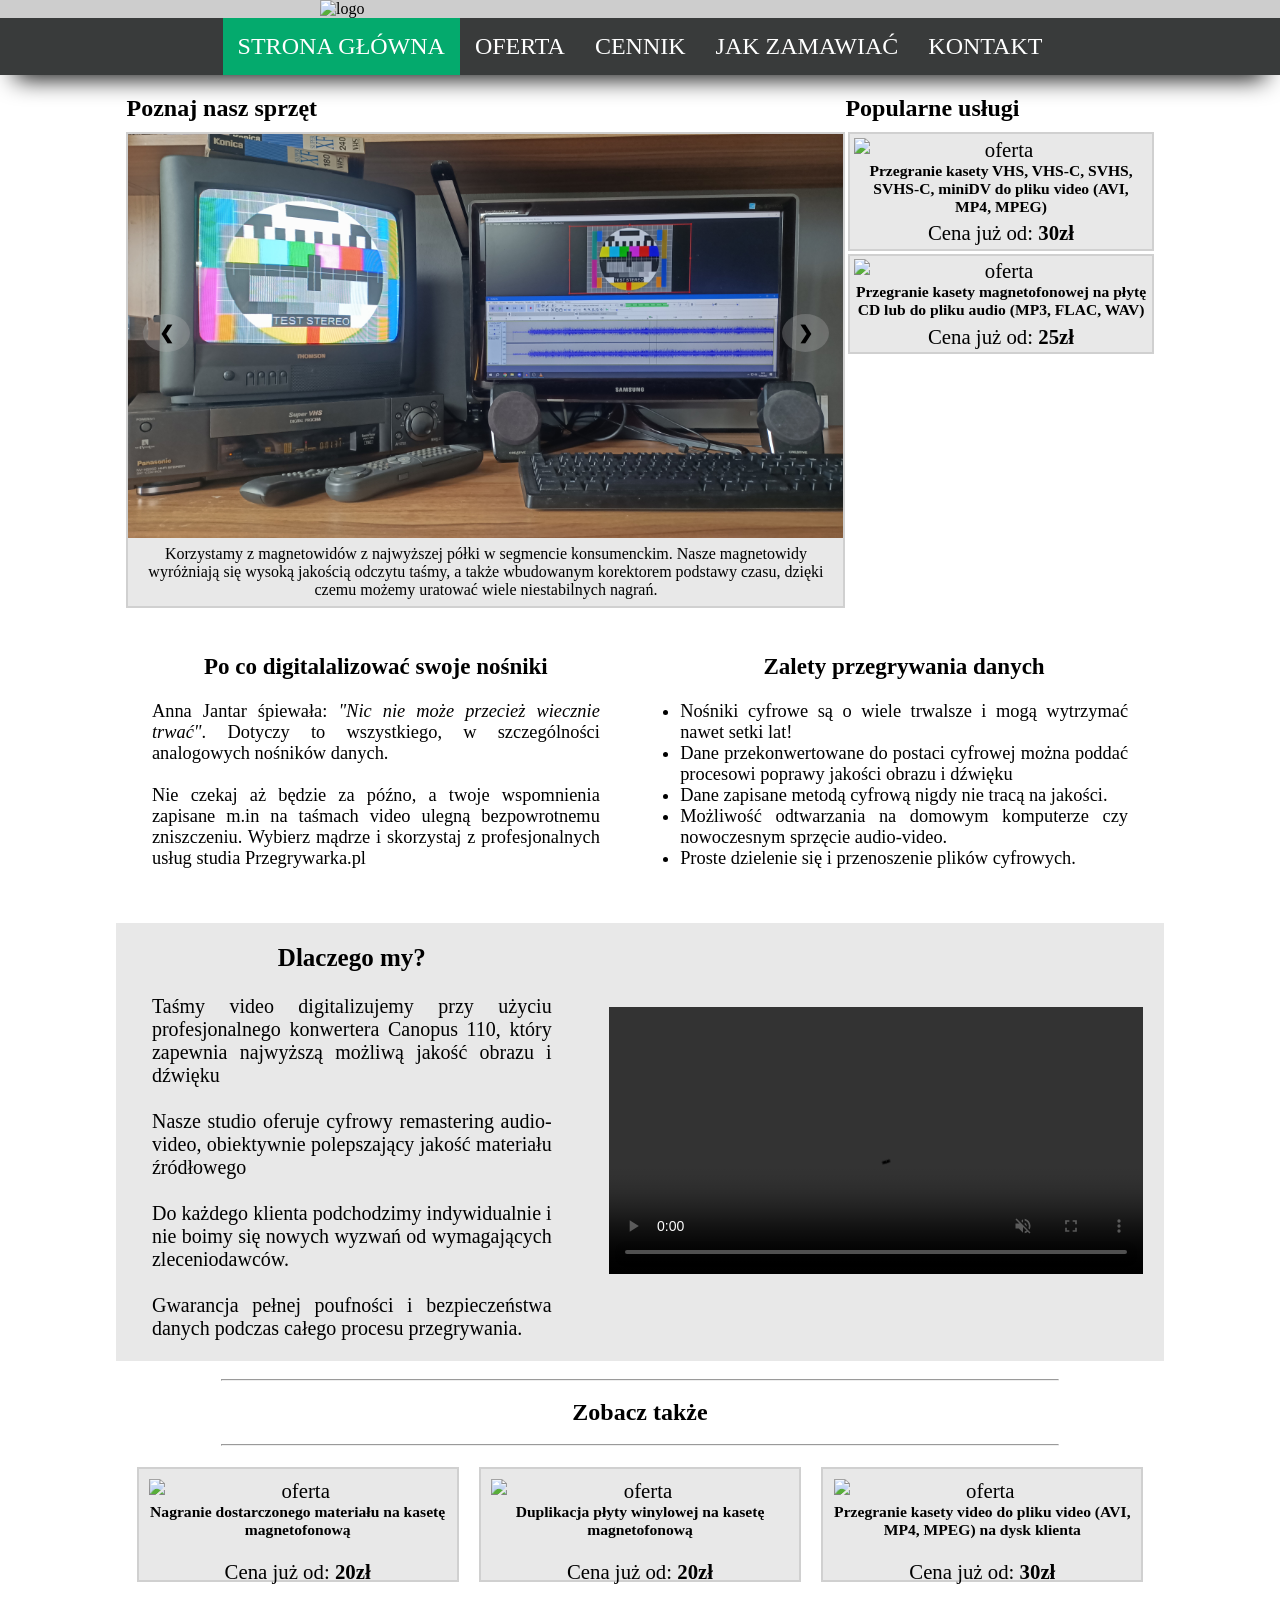
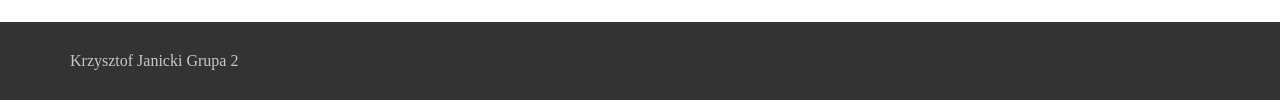
==== index.html @ d7445b15 "Add files via upload" ====
<!DOCTYPE HTML>
<html lang="pl-PL">
    <head>
        <script src="jquery-3.6.0.min.js"></script>
        <meta charset="utf-8">
        <title>Przegrywarka.pl - Twoje studio digitalizacji</title>
        <link rel="stylesheet" href="styl.css">
    </head>
    <body>
        <div class="banner" id="banner">
            <img src="Obrazki/LogoStrony.png" width="50%" height="50%" alt="logo">
        </div>
        <div class="menu" id="menu">
            <div class="lista">
                <ul>
                    <li class="li-aktywne"><a href="index.html">STRONA GŁÓWNA</a></li>
                    <li><a href="oferta.html">OFERTA</a></li>
                    <li><a href="cennik.html">CENNIK</a></li>
                    <li><a href="zamawianie.html">JAK ZAMAWIAĆ</a></li>
                    <li><a href="kontakt.html">KONTAKT</a></li>
                </ul>

            </div>
        </div>
        <div class="tlo" id="tlo">
            <div class="tresc" id="tresc">
                <div style="display: flex;flex-direction: column;">
                <!-- 
                    <div style="padding: 1%;font-size: 150%;text-align: center;font-weight: bold;">
                        <p>Przegrywarka.pl - Digitalizacja materiałów w najwyższej możliwej jakości!</p>
                    </div>
                -->


                    <div style="display: flex;font-size: 150%;font-weight: bold;padding: 0 1% 0 1%">
                        <div style="width: 70%;">
                            Poznaj nasz sprzęt
                        </div>
                        <div class="wideonly" style="width: 30%;">
                            Popularne usługi
                        </div>
                    </div>
                    <div class="welcome" style="display: flex;padding: 1%;">
                        <div class="welcomelewo" style="display: flex;flex-direction:column;">
                            <div class="galeria">
                                <div class="images-slideshow">
                                    <div class="imageSlides fade">
                                        <img src="1.jpg" alt="sprzet">
                                    </div>
        
                                    <div class="imageSlides fade">
                                        <img src="2.jpg" alt="sprzet">
                                    </div>
        
                                    <div class="imageSlides fade">
                                        <img src="3.jpg" alt="sprzet">
                                    </div>
        
                                    <a class="slider-btn previous" onclick="setSlides(-1)">❮</a>
                                    <a class="slider-btn next" onclick="setSlides(1)">❯</a>
                            
                                </div>
                                <div class="galeriatext">
                                    <div class="textSlides">
                                        Korzystamy z magnetowidów z najwyższej półki w segmencie konsumenckim. Nasze magnetowidy wyróżniają się wysoką jakością odczytu taśmy, a także wbudowanym korektorem podstawy czasu, dzięki czemu możemy uratować wiele niestabilnych nagrań.
                                    </div>
                                    <div class="textSlides">
                                        Nasze kamery miniDV mają wiele zastosowań. Wszystkie doskonale się sprawdzą do archiwizacji danych zapisanych na małych taśmach cyfrowych, a niektóre z nich służą nam jako konwertery analogowo-cyfrowe do digitalizowania taśm VHS. 
                                    </div>
                                    <div class="textSlides">
                                        Do cyfryzacji taśm audio używamy magnetofonu obsługującego wszystkie rodzaje taśm oraz techonologie redukcji szumu Dolby (B/C/S). Wysokiej klasy nagrywarka DVD służy do kopiowania materiałów cyfrowych, a także do digitalizowania taśm VHS. 
                                    </div>
                                </div>
                            </div>
                            

                        </div>
                        <div class="welcomeprawo" style="height: 100%;">
                            <div class="smallonly">
                                Popularne usługi
                                <br>
                            </div>
                            <div class="popularne">
                                <div class='uslugi_wynik'   style="height: 100%;">
                                    <a href='http://stackoverflow.com' style='display:flex;flex-direction: column;	text-decoration:none;width:100%; height: 100%; color:black;'>
                                        <div style='height: 90%;padding-bottom: 2%'>
                                            
                                            <img class='imgresp' src='Media/Zdjęcia/vhs.png' alt="oferta">
                                            <h6>Przegranie kasety VHS, VHS-C, SVHS, SVHS-C, miniDV do pliku video (AVI, MP4, MPEG)</h6>
            
                                        </div>
                                        
                                        <div style='display: flex;justify-content:center;height: 10%;vertical-align: bottom;'>
                                            
                                            <pre>Cena już od: </pre>
                                                <div style='display: block;font-weight: bold;'> 
                                                    30zł
                                                </div>
                                        </div>
                                    </a>
                                </div>
                                <div class='uslugi_wynik bottom'  style="height: 100%;">
                                    <a href='http://stackoverflow.com' style='display:flex;flex-direction: column;	text-decoration:none;width:100%; height: 100%; color:black;'>
                                        <div style='height: 90%;padding-bottom: 2%'>
                                            
                                            <img class='imgresp' src='Media/Zdjęcia/kaseta.png' alt="oferta">
                                            <h6>Przegranie kasety magnetofonowej na płytę CD lub do pliku audio (MP3, FLAC, WAV)</h6>
            
                                        </div>
                                        
                                        <div style='display: flex;justify-content:center;height: 10%;vertical-align: bottom;'>
                                            
                                            <pre>Cena już od: </pre>
                                                <div style='display: block;font-weight: bold;'> 
                                                    25zł
                                                </div>
                                        </div>
                                    </a>
                                </div>
                            </div>

                        </div>


                    </div>
                    <br>
                    <br>
                    <div style="display:grid;grid-template-columns: 1fr 1fr;text-align:justify;gap: 5%;margin-left: 2%;margin-right: 2%;">
                    <div style="font-size:115%;">
                        <p style="font-weight:bold;font-size: 125%;text-align: center;">Po co digitalalizować swoje nośniki</p>
                        <br>
                        <p>Anna Jantar śpiewała: <i>"Nic nie może przecież wiecznie trwać"</i>. Dotyczy to wszystkiego, w szczególności analogowych nośników danych.</p>
                        <br>
                        <p>Nie czekaj aż będzie za późno, a twoje wspomnienia zapisane m.in na taśmach video ulegną bezpowrotnemu zniszczeniu. Wybierz mądrze i skorzystaj z profesjonalnych usług studia Przegrywarka.pl</p>
                    </div>
                    <div style="font-size:115%;">
                        <p style="font-weight:bold;font-size: 125%;text-align: center;">Zalety przegrywania danych</p>
                        <br>
                        <ul style="padding-left: 15px;padding-right: 15px">
                            <li>Nośniki cyfrowe są o wiele trwalsze i mogą wytrzymać nawet setki lat!</li>
                            <li>Dane przekonwertowane do postaci cyfrowej można poddać procesowi poprawy jakości obrazu i dźwięku </li>
                            <li>Dane zapisane metodą cyfrową nigdy nie tracą na jakości.</li>
                            <li>Możliwość odtwarzania na domowym komputerze czy nowoczesnym sprzęcie audio-video.</li>
                            <li>Proste dzielenie się i przenoszenie plików cyfrowych.</li>
                        </ul>
                    </div>
                    </div>
                    <br>
                    <br>
                    <br>
                    <div class="porownanie" style="display:flex;width:100%;background-color: #E8E8E8;align-items: center">
                        <div class="dlaczegomy">
                            <p style="font-weight:bold;font-size: 125%;text-align: center;">Dlaczego my?</p>
                            <br>
                            <p>Taśmy video digitalizujemy przy użyciu profesjonalnego konwertera Canopus 110, który zapewnia najwyższą możliwą jakość obrazu i dźwięku</p>
                            <br>
                            <p>Nasze studio oferuje cyfrowy remastering audio-video, obiektywnie polepszający jakość materiału źródłowego</p>
                            <br>
                            <p>Do każdego klienta podchodzimy indywidualnie i nie boimy się nowych wyzwań od wymagających zleceniodawców.</p>
                            <br>
                            <p>Gwarancja pełnej poufności i bezpieczeństwa danych podczas całego procesu przegrywania.</p>

                        </div>
                        <div class="dlaczegomyvideo">
                        <video autoplay muted controls loop>
                            <source src="Media/Filmy/Porownanie.mp4" type="video/mp4">
                            Twoja przeglądarka nie wspiera odtwarzania plików wideo.
                        </video>
                        </div>

                    </div>
                    <br>
                    <hr style="width:80%;margin-left:10%">
                    <br>
                    <p style="text-align:center;font-size:x-large;font-weight:bold">Zobacz także</p>
                    <br>
                    <hr style="width:80%;margin-left:10%">
                    <div class='produkty2'><div class='uslugi_wynik' >
                        <a href='http://stackoverflow.com' style='display:flex;flex-direction: column;	text-decoration:none;width:100%; height: 100%; color:black;'>
                                    <div style='height: 90%;padding-bottom: 2%'>
                                        
                                        <img class='imgresp' src='Media/Zdjęcia/kaseta.png' alt="oferta">
                                        <h6>Nagranie dostarczonego materiału na kasetę magnetofonową</h6>
        
                                    </div>
                                   
                                    <div style='display: flex;justify-content:center;height: 10%;vertical-align: bottom;'>
                                        
                                        <pre>Cena już od: </pre>
                                            <div style='display: block;font-weight: bold;'> 
                                                20zł
                                            </div>
                                    </div>
                                    </a>
                        </div><div class='uslugi_wynik' >
                        <a href='http://stackoverflow.com' style='display:flex;flex-direction: column;	text-decoration:none;width:100%; height: 100%; color:black;'>
                                    <div style='height: 90%;padding-bottom: 2%'>
                                        
                                        <img class='imgresp' src='Media/Zdjęcia/winyl.png' alt="oferta">
                                        <h6>Duplikacja płyty winylowej na kasetę magnetofonową</h6>
        
                                    </div>
                                   
                                    <div style='display: flex;justify-content:center;height: 10%;vertical-align: bottom;'>
                                        
                                        <pre>Cena już od: </pre>
                                            <div style='display: block;font-weight: bold;'> 
                                                20zł
                                            </div>
                                    </div>
                                    </a>
                        </div><div class='uslugi_wynik ostatni' >
                        <a href='http://stackoverflow.com' style='display:flex;flex-direction: column;	text-decoration:none;width:100%; height: 100%; color:black;'>
                                    <div style='height: 90%;padding-bottom: 2%'>
                                        
                                        <img class='imgresp' src='Media/Zdjęcia/vhs.png' alt="oferta">
                                        <h6>Przegranie kasety video do pliku video (AVI, MP4, MPEG) na dysk klienta</h6>
        
                                    </div>
                                   
                                    <div style='display: flex;justify-content:center;height: 10%;vertical-align: bottom;'>
                                        
                                        <pre>Cena już od: </pre>
                                            <div style='display: block;font-weight: bold;'> 
                                                30zł
                                            </div>
                                    </div>
                                    </a>
                        </div>
                    </div>
                </div>
            </div>
        </div>
        <div class="stopka" id="stopka">
            <div class="lewo">Krzysztof Janicki Grupa 2</div> 
        </div>
        <script>
            var H = $('#banner').height() + $('#menu').height() + $('#stopka').height();
            $("#tlo").css('min-height',"calc(100vh - " + H + "px )");
            $("#tresc").css('min-height',"calc(100vh - " + H + "px )");
            
            
            var T = $('#menu').height()
            $(".sticky").css('top', T-1+ "px");
            $(".uslugi_menu").css('top', T + "px");
            $(".uslugi_widok").css('top', T + "px");
            $(".politykaprywatnosci").css('top', T + "px");

            jQuery(document).ready(function($) 
            {
	            $(function()
                {
	                $('a[href*="#"]:not([href="#"])').click(function()
                        {
		                    if (location.pathname.replace(/^\//,'') == this.pathname.replace(/^\//,'') && location.hostname == this.hostname)
                                {
		                            var target = $(this.hash);
		                            target = target.length ? target : $('[name=' + this.hash.slice(1) +']');
		                            
                                    if (target.length)
                                    {
			                            $('html,body').animate(
                                            {
			                                    scrollTop: target.offset().top-($('#menu').height() +($('#menu').height()*0.20) + 70)
			                                }, 1000);
			                            return false;
		                            }
		                        }
	                    });
	            });
            });
            
            var currentIndex = 1;
            displaySlides(currentIndex);

            function setSlides(num) {
                displaySlides(currentIndex += num);
            }

            function displaySlides(num) {
                var x;
                var slides = document.getElementsByClassName("imageSlides");
                var text = document.getElementsByClassName("textSlides");

                if (num > slides.length) { currentIndex = 1 }
                if (num < 1) { currentIndex = slides.length }
                for (x = 0; x < slides.length; x++) {
                    slides[x].style.display = "none";
                    text[x].style.display = "none";
                }
                slides[currentIndex - 1].style.display = "block";
                text[currentIndex - 1].style.display = "block";
}
    </script>
    </body>

</html>
---- styl.css ----
html {
    -moz-osx-font-smoothing: grayscale;
    -webkit-font-smoothing: antialiased;

    font-weight: 400;
}

@-moz-document url-prefix() {
    body {
        font-weight: normal !important;
    }
}

@font-face{
font-family: furore;
  src: url(Furore.otf);
}

*{
	margin:0;
	box-sizing:border-box;
	font-family: calibri;
}



.banner{
	display: flex;
	background-color:#cdcdcd;
	justify-content: center;
}

.menu {
	/*min-height: 55px;*/
	display: flex;
	position: sticky;
	justify-content: center;
	background-color: #393b3b;
	top: 0;
	z-index: 100;
	box-shadow: 0px 18px 24px -15px
}

.menu ul{
	/*min-height: 55px;*/
	display: flex;
	list-style-type: none;
	margin: 0;
	padding: 0;
	overflow: hidden;
	width: 100%;
	height: auto;
}
.menu li {
	display: inline-block;
	font-family:calibri;
	font-size: 150%;
	color:white;
	margin: 0;
}
.menu a {
	/*min-height: 55px;*/

	font-family:calibri;
	color:white;
	padding: 15px;
	text-decoration: none;
	margin: 0;
	height:100%;
	text-align: center;

	display: flex;
    justify-content: center;
    align-items: center;
}
.menu a:hover {
	color: #000000;
}
.menu li:hover {
	background-color: #6d6d6d
}
.tlo {
	background-image: url("Obrazki/tlo.png");
	position: relative;
	width: 100%;
	height: 100%;
	z-index: 1;
}
.tresc{
	background-color: white;
	width: 75%;
	display: flex;
	position: relative;
	padding: 20px;
	left:12.5%;
	z-index: 2;
}
.stopka{
	/*min-height: 80px;*/
	display: inline-flex;
	width: 100%;
	background-color: #333;
	color:white;
	font-family: calibri;
}
.lista{
	display: flex;
}
.prawo{
	display: flex;
	justify-content: flex-end;
	flex: 1 1 0%;
	background-color: #333;
	color:#ffffffbb;
	font-family: calibri;
	text-align: right;
	width:50%;
	padding: 30px 70px 30px 0px;
	margin-left: auto;
}
.lewo{
	display: flex;
	justify-content: left;
	flex: 1 1 0%;
	background-color: #333;
	color:#ffffffbb;
	font-family: calibri;
	text-align: left;
	float: left;
	width:50%;
	padding: 30px 0px 30px 70px;
}
p{
	padding-left: 15px;	
	padding-right: 15px;	
}
.dolnemenu{
	padding-left: 20px;	
	padding-right: 20px;	
	}
.stopka a {
	display: flex;
	font-family:calibri;
	background-color: #333;
	color:#ffffffbb;
	text-decoration: none;
	margin: 0;
	}
.stopka a:hover{	
	color:white
}
h4{
	font-family: furore;
	font-weight: normal;	
	color:white;
}
.li-aktywne a {
	background-color: #04AA6D;
	color: white;
  }
  
  .li-aktywne a:hover {
	background-color: #04AA6D;
	color: black;
  }

/*///////////////////////////////////////////////

	KONTAKT.PHP					

///////////////////////////////////////////////*/
.kontaktlewo{
	padding: 30px;
	width: 45%;
	text-align: center;
	font-size: 150%;
	float: left;
	justify-content: center;
	
}
.pkontaktl{
	font-family: furore;
	padding-bottom: 30px;
	text-align: left;
}
.tekst img, .tekst svg {
	vertical-align:middle;
}
.tekst a, .tekst a:visited{
	text-decoration: none;
    color: #333;
}
.tekst a:hover{
	text-decoration: none;
    color: rgb(0, 0, 0);
}
.tekst{
	font-family:calibri;
	padding: 15px 0px 15px 15px;
	text-align: left;
	float: left;
	justify-items: center;
	clear: both;

}
.svgobrazek{
	height:auto;
	width:40px;
	float: left;
}
.tekstobrazek{
	height:auto;
	width:calc(100% - 40px);
	word-wrap: break-word;
	padding-left: 15px;
	vertical-align: middle;
	display: inline-block;
}
/* ROZWIJANY DIV*/
.rozwijanyInfo {
	background-color: #333;
	color: white;
	cursor: pointer;
	margin-top: 20px;
	padding: 20px;
	width: 100%;
	border: none;
	text-align: left;
	outline: none;
	font-size: 15px;
  }
  
  .rozwactiveInfo {
	background-color: #555
  }
  .rozwijanyInfo:hover {
	background-color: #6d6d6d
  }
  
  .rozwijanyInfo:after {
	content: '\002B';
	color: white;
	font-weight: bold;
	float: right;
	margin-left: 5px;
  }
  
  .rozwactiveInfo:after {
	content: "\2212";
  }
  
  .rozwijanytekstInfo {
	font-family: calibri;
	padding: 0 20px 0 20px;
	max-height: 0;
	overflow: hidden;
	transition: max-height 0.2s ease-out;
	background-color: #f1f1f1;
	text-align: justify;
	font-size: 80%;
  }


/* FORMULARZ */

.kontaktprawo{
	width: 55%;
    padding: 30px;
    text-align: center;
    font-size: 150%;
	justify-content:center;
	float: left;
}

.formularz{
	justify-content: center;
}

.pkontaktp{
	font-family: furore;
	padding-bottom: 30px;
	text-align: center;
}
input,textarea
{
  /*padding-top: 15px;
  padding-bottom: 15px;*/
  padding: 1em;
  font-family: calibri;
  width: 100%;
  font-size: 16px;
  border: 1px solid #333;
  resize: vertical;
}

form {
  display: grid;
  grid-template-columns: 1fr 1fr;
  gap: 20px;
  margin-bottom: 20px;
  font-family: calibri;
}

.full-width {
  grid-column: 1 / 3;
  position: relative;
}
.small-width{
/*width: 20%;
justify-items: right;
align-self: end;*/

display: flex;
align-items: center;
justify-content: end;
text-align: right;
}
.wynik{
	text-align: center;
	font-size: 100%;
	font-family: calibri;
	color: #333;
}
.wynik p{
	padding-top: 15px;
	padding-bottom: 15px;
}
.wider
{
	display: grid;
	grid-template-columns: 1.5fr 0.25fr 0.5fr;
	gap: 20px;
}
.zatwierdz{
	cursor: pointer;
}
.zatwierdz:hover{
	cursor: pointer;
	background-color: #444;
	color: white;
}

/*///////////////////////////////////////////////

	CENNIK.PHP					

///////////////////////////////////////////////*/

.trescCennik{
	display: block;
	width: 100%;
}

.rozwijanyCennik {
	background-color: #333;
	color: white;
	cursor: pointer;
	padding: 18px;
	width: 100%;
	border: none;
	text-align: left;
	outline: none;
	font-size: 120%;
	font-weight: bold;
	display: block;
	/* overflow: hidden; */
  }
  
  .rozwactiveCennik {
	background-color: #555;
  }
  .rozwijanyCennik:hover {
	background-color: #6d6d6d
  }
  
  .rozwijanyCennik:after {
	content: "\2212";
	color: white;
	font-weight: bold;
	float: right;
	margin-left: 5px;
  }
  
  .rozwactiveCennik:after {
	content: '\002B';
  }
  
  .rozwijanytekstCennik {
	padding: 0 18px;
	max-height: 0;
	contain: paint;
	transition: max-height 0.2s ease-out;
	background-color: #f1f1f1;
	display: block;
	z-index: 3;
  }

  table{
	  position: relative;
	  border-collapse: collapse;
	  border-spacing: 0cm;
	  border: solid 1px black;
	  width:100%;
	  font-family: calibri;
	  z-index: 2;

  }
  
  .usluga{
	  width: 70%;
	  font-size: 120%;
  }
  .usluga2{
	background-color: #cdcdcd;
	width: 40%;
	position: relative;
}
.pojecie{
	background-color: #cdcdcd;
	width: 20%;
	position: relative;
}
.definicja{
	width: 40%;
	position: relative;
	text-align: justify;
}
.definicja2{
	width: 40%;
	position: relative;
	text-align: center;
}
  .cena{
	width: 30%;
	text-align: center;
	word-wrap: break-word;
  }
  .cena2{
	width: 15%;
	text-align: center;
	word-wrap: break-word;
  }
  .cenauwaga{
	width: 100%;
	text-align: center;
	word-wrap: break-word;
	position: relative;
  }
  .cena3{
	width: 10%;
	text-align: center;
	word-wrap: break-word;
}
.cena4{
	width: 20%;
	text-align: center;
	word-wrap: break-word;
}
.cena5{
	width: 20%;
	text-align: center;
	word-wrap: break-word;
}
.sticky{
	position: sticky;
	z-index: 200;
	box-shadow: inset 0 1px 0 black, inset 0 -1px 0 black;
}
  td, th{
	padding: 10px;
	border: solid 1px black;
	background-clip: padding-box;


  }
  td{
	  background-color: white;
  }
  th
  {
	background-color: #999;
  }

  th > a, th > a:visited
  {
	text-decoration: none;
	color: black;
	border-bottom: dotted 1px white ;
  }
  .usluga2 > a, .usluga2 > a:visited
  {
	text-decoration: none;
	color: black;
	border-bottom: dotted 2px white ;
  }
  td > a, td > a:visited
  {
	text-decoration: underline;
	color: black;
	
  }
tr:hover > td{
	background-color: #e3e3e3;
}
.czerwony{
	color: red;
	text-align: center;
	font-size:150%;
}
.zielony{
	color: green;
	text-align: center;
	font-size:150%;
}
  .znacznikcennika{
	  font-family: calibri;
	  text-align: center;
	  font-size: 130%;
	  font-weight: bold;
  }
  .zastrzezenie{
	  visibility: hidden;
  }

/* ZASTRZEŻENIA */


.tooltip {
	border-bottom:2px dotted white; 
  }
  
  .tooltip .tooltiptext {
	visibility: hidden;
	width: 90%;
	background-color: black;
	color: #fff;
	text-align: center;
	border-radius: 6px;
	padding: 5px 0;
	position: absolute;
	z-index: 300;
	bottom: 90%;
	left: 5%;
  }
  
  .tooltip .tooltiptext::after {
	content: "";
	position: absolute;
	top: 100%;
	right: 50%;
	margin-left: -5px;
	border-width: 5px;
	border-style: solid;
	border-color: black transparent transparent transparent;
  }
  
  .tooltip:hover .tooltiptext {
	visibility: visible;
  }
  
  /* Show the tooltip text when you mouse over the tooltip container */
  .tooltip:hover .tooltiptext {
	visibility: visible;
  }
.dziekuje{
  position: absolute;
  left: 50%;
  top: 50%;
  text-align: center;
  transform: translate(-50%, -50%);
  font-size: 130%;
}
/*///////////////////////////////////////////////

	VIDEO.PHP					

///////////////////////////////////////////////*/
.uslugi_menu
{
	height: 100%;
	width: 30%;
	
	background-color: #f1f1f1;
	position: sticky;
	overflow: inherit;
}
.uslugi_tresc
{
	height: 100%;
	width: 70%;
	background-color: #E8E8E8 ;

	margin-left: auto;
}
.uslugi_widok
{
	display: flex;
	background-color:gray;
	height: 50px;
	position: sticky;
	align-items: center;
	color:white;
	font-size: 120%;
}
.filtrowanie {
	
	color: white;
	font-size: 120%;
	font-weight: bold;
	text-align: center;
	/* overflow: hidden; */
	width: 100%;
	font-family: calibri;
	
}
.znacznikuslugi {
	padding-left: 5%;
	width: 100%;
	text-align: left;
	font-size: 120%;
	font-weight: bold;
	/* overflow: hidden; */
}
label {
    text-transform:capitalize;
	padding-left: 5%;
	width: 100%;
}
.opcja{
width: 20px;
height: 20px;
vertical-align: middle;
}
.uslugi_wynik_siatka{
border: 2px solid #b5b5b5;
text-align: center;
padding:1%;
margin:1%;
display: flex;
flex-direction: column;
vertical-align: middle;
flex-basis: 31.33333%;
font-size: 130%;
color: black;
background-color: #d0d0d0;
}
.uslugi_wynik{
	border: 2px solid #b5b5b5;
	text-align: center;
	padding:1%;
	margin:1%;
	display: flex;
	flex-direction: column;
	vertical-align: middle;
	flex-basis: 31.33333%;
	font-size: 130%;
	color: black;
	background-color: #d0d0d0;
	}

.produkty2 > .uslugi_wynik{
	border: 2px solid #d0d0d0;
	background-color: #E8E8E8;
	}
	
.uslugi_wynik_lista{
	display: flex;
	border: 2px solid #b5b5b5;
	text-align: center;
	margin:1%;
	width: 100%;
	vertical-align: middle;
	font-size: 130%;
	color: black;
	background-color: #d0d0d0;
	
	}
.imgresp{
	max-width: 100%;
	height: auto;
	margin: auto;
	}
.imgresp_siatka{
    max-width: 100%;
    height: auto;
	margin: auto;
}
.imgresp_lista{
	padding:1%;
    max-width: 35%;
    height: auto;
}
.span_siatka_1{
	height: 90%;
	padding-bottom: 2%;
}
.span_siatka_2{
	display: flex;
	justify-content:center;
	height: 10%;
	vertical-align: bottom;
}
.span_siatka_3{
	display: block;
	font-weight: bold;
}
.span_lista_1{
	display: flex;
	/*height: auto;*/
	height: 100%;
}
.span_lista_3{
	display: flex;
	font-size: 140%;
	font-weight: bolder;
	text-align: center;
	justify-content: center;
}
.span_lista_4{
	display: flex;
	padding:1%;
	font-size: 110%;
	flex-direction: column;
	justify-content: center;
	border-left: solid 1px black;
	height: 100%;
}
.span_lista_2{
display:none;
}
.a_siatka{
	text-decoration:none;
	width:100%;
	height: 100%;
	color:black;
}
.a_lista{
text-decoration:none;
width:80%;
color:black;
pointer-events:none;
}
h6{
	display: block;
	font-size: 75%;
}
.h6_siatka{
	display: block;
	font-size: 75%;
	}
.h6_lista{
	font-size: 100%;
	padding-left: 5%;
	padding-right: 5%;
	width:100%;
	display: flex;
	align-items: center;
	text-align: center;
	justify-content:space-evenly;
	}
.guzik_siatka{
	display: none;
}
.guzik_lista{
	display: flex;
	width: 20%;
	/*height: 100%;*/
	flex-direction: column;
}
.produkty{
flex-basis: 31.33333%;
flex-direction : row;
display: inline-flex;
flex-wrap: wrap;
justify-content: left;
vertical-align: middle;
padding: 1%;
width: 100%;
}
.produkty2{
	flex-basis: 31.33333%;
	flex-direction : row;
	display: inline-flex;
	flex-wrap: wrap;
	justify-content: left;
	vertical-align: middle;
	padding: 1%;
	width: 100%;
	}
.uslugi_sortuj{
	background-color: #333;
	color: white;
	position: sticky;
}
.item_styl{
	border: 2px solid #b5b5b5;
	text-align: center;
	padding:1%;
	margin:1%;
	display: flex;
	flex-direction: column;
	vertical-align: middle;
	flex-basis: 31.33333%;
	font-size: 130%;
	color: black;
	background-color: #d0d0d0;
	
}
.item_img_styl{
    max-width: 100%;
    height: auto;
}
.item_h6_styl{
	display: block;
	font-size: 75%;
}
.item_span1_styl{

	padding-bottom: 2%;
}
.item_span2_styl{
	display: flex;
	justify-content:center;
	height: 10%;
	vertical-align: bottom;
}
.item_span3_styl{
	display: block;
	font-weight: bold;
}
.item_guzik_styl{
	display:none;
}
.item_a_styl{
	text-decoration:none;
	width:100%;
	height: 100%;
	color:black;
}

/*
 GALERIA
*/
.imageSlides {
    display: none;
	margin-left: auto;
	margin-right: auto;
  }
  
  img {
    margin: auto;
    display: block;
  }
  
  /* Our main images-slideshow container */
  .images-slideshow {
	width: 100%;
    position: relative;
	margin:0;


  }

  .galeria{
	border: 2px solid  #d0d0d0;
	background-color: #E8E8E8 ;
	margin: 0;
	height: 100%;	
	display: flex;
	justify-content: space-evenly;
	flex-direction: column;
  }

  .popularne{
	height: 49.65%;
  }
  .textSlides{
	padding: 1%;
	text-align: center;

  }
   
  br{
	display: block;
  }
  /*Style for ">" next and "<" previous buttons */
  .slider-btn{
    cursor: pointer;
    position: absolute;
    top: 50%;
    width: auto;
    padding: 8px 16px;
    margin-top: -22px;
    color: rgb(0, 0, 0);
    font-weight: bold;
    font-size: 18px;
    border-radius: 0 3px 3px 0;
    user-select: none;
    background-color: rgba(180, 180, 180, 0.3);
    border-radius: 50%;
  }
   
  /* setting the position of the previous button towards left */
  .previous {
    left: 2%;
  }
   /* setting the position of the next button towards right */
  .next {
    right: 2%;
  }
   
  /* On hover, adding a background color */
  .previous:hover,
  .next:hover {
    color: rgb(255, 253, 253);
    background-color: rgba(0, 0, 0, 0.8);
  }
  .imageSlides > img{
	
	width: 100%;
  }
.popularne{
	display: flex;
}
.popularne > .uslugi_wynik{
	margin: 0;
	margin-left: 1%;
	background-color: #E8E8E8 ;
	border: 2px solid #d0d0d0;
}
.popularne > .bottom{
	margin: 0;
	margin-left: 1%;
	margin-top: 1%;
}
.dlaczegomy{
	width: 45%;
	padding: 2%;
	text-align:justify;
	font-size: 125%;
}
.dlaczegomyvideo{
	width: 55%;
	padding: 2%;
}
video{
	width: 100%;
}
.welcomelewo{
	width: 70%;
}
.welcomeprawo{
	width: 30%;
}
.popularne{
	display: flex;
	flex-direction: column;
}
@media only screen and (max-width: 1650px){
	.tresc{
		width: 85%;
		left:7.5%;
	}
}
@media only screen and (max-width: 1350px){
	.tresc{
		flex-direction: column;
	}

	.uslugi_menu{
		width:100%;
		position: static;
	}
	.uslugi_tresc{
		width: 100%;
	}
	.menuav{
		display: flex;
		flex-direction: row;
	}
	.menuvideo{
		width: 50%;
	}
	.menuaudio{
		width: 50%;
	}
	.pkontaktl{
		text-align: center;
	}
	.kontaktlewo{
		width: 100%;
	}
	.kontaktprawo{
		width:100%;
	}

}
@media only screen and (min-width: 1150px){
	.smallonly{
		display: none;
	}
}
@media only screen and (max-width: 1150px){

	.tresc{
		flex-direction: column;
		width: 95%;
		left:2.5%;
	}
	.imgresp_lista{
		max-width: 40%;
	}
	.menuvideo{
		width: 50%;
	}
	.menuaudio{
		width: 50%;
	}

	.menuav{
		display: flex;
		flex-direction: row;
	}	

	.uslugi_wynik_siatka{
		flex-basis: 48%;
	}
	.uslugi_wynik{
		flex-basis: 48%;
	}
	.ostatni{
		display: none;
	}
	.imgresp_lista{
		max-width: 45%;
	}
	.porownanie{
		flex-direction: column;
	}
	.dlaczegomy{
		width: 100%;
	}
	.dlaczegomyvideo{
		width: 100%;
	}
	.welcome{
		flex-direction: column;
	}
	.wideonly{
		display: none;
	}
	.welcomelewo{
		width: 100%;
	}
	.welcomeprawo{
		width: 100%;
	}
	.popularne{
		display: flex;
		flex-direction: row;
		flex-basis: 48%;
		justify-content: space-between;
	}
	.popularne >.uslugi_wynik{
		margin-left: 0;
		margin-top: 0;
	}

}
@media only screen and (max-width: 800px){
	body{
		font-size: 32px;
	}
}
@media only screen and (max-width: 500px){
	body{
		font-size: 32px;
	}
}
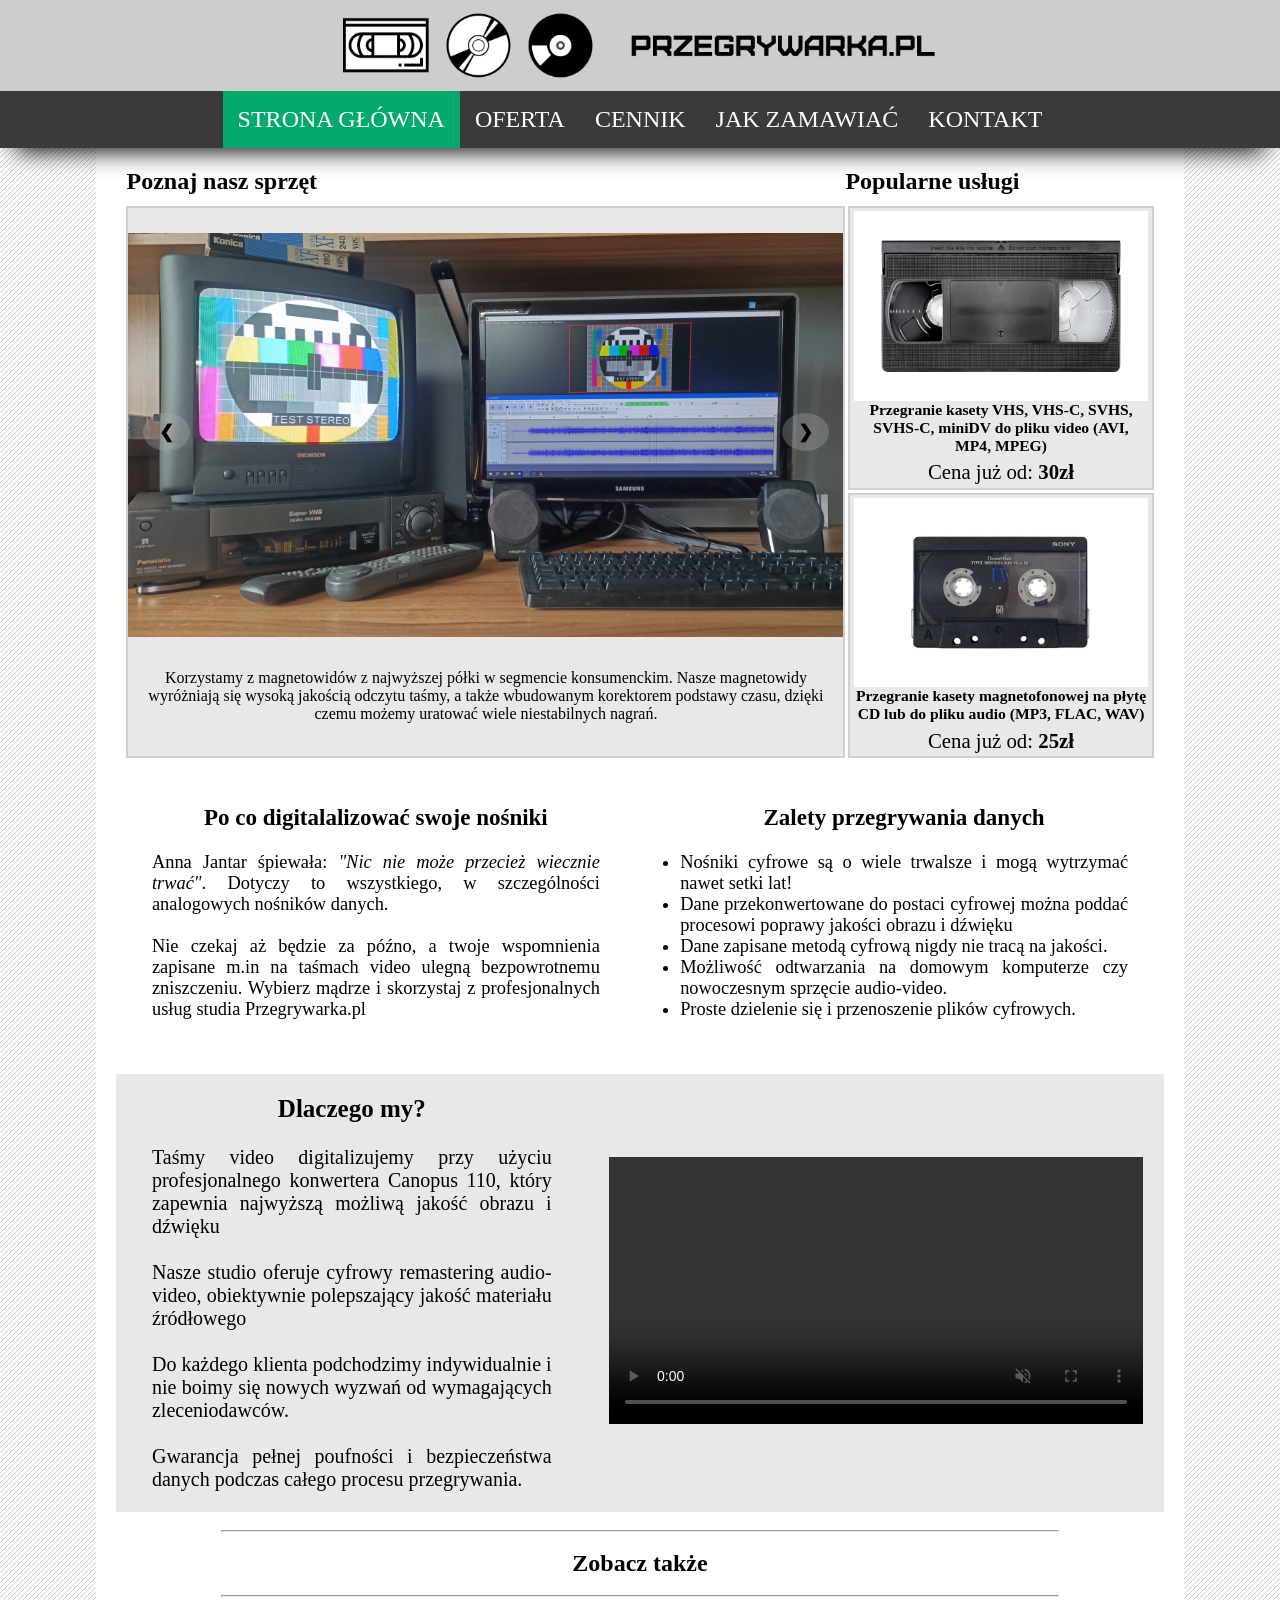
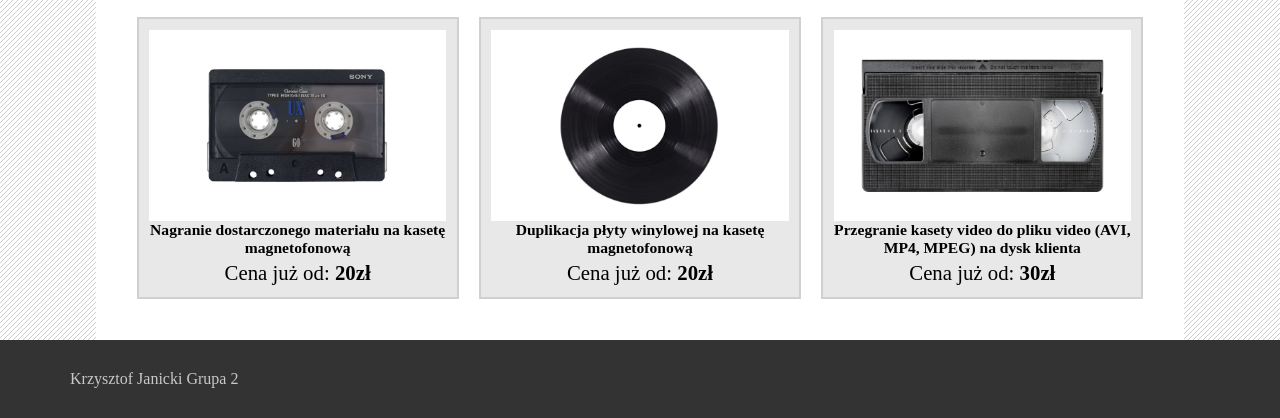
==== commit 55dacca2: "Update index.html" ====
--- a/index.html
+++ b/index.html
@@ -3,6 +3,7 @@
     <head>
         <script src="jquery-3.6.0.min.js"></script>
         <meta charset="utf-8">
+	 <meta name="viewport" content="width=device-width, initial-scale=1">
         <title>Przegrywarka.pl - Twoje studio digitalizacji</title>
         <link rel="stylesheet" href="styl.css">
     </head>
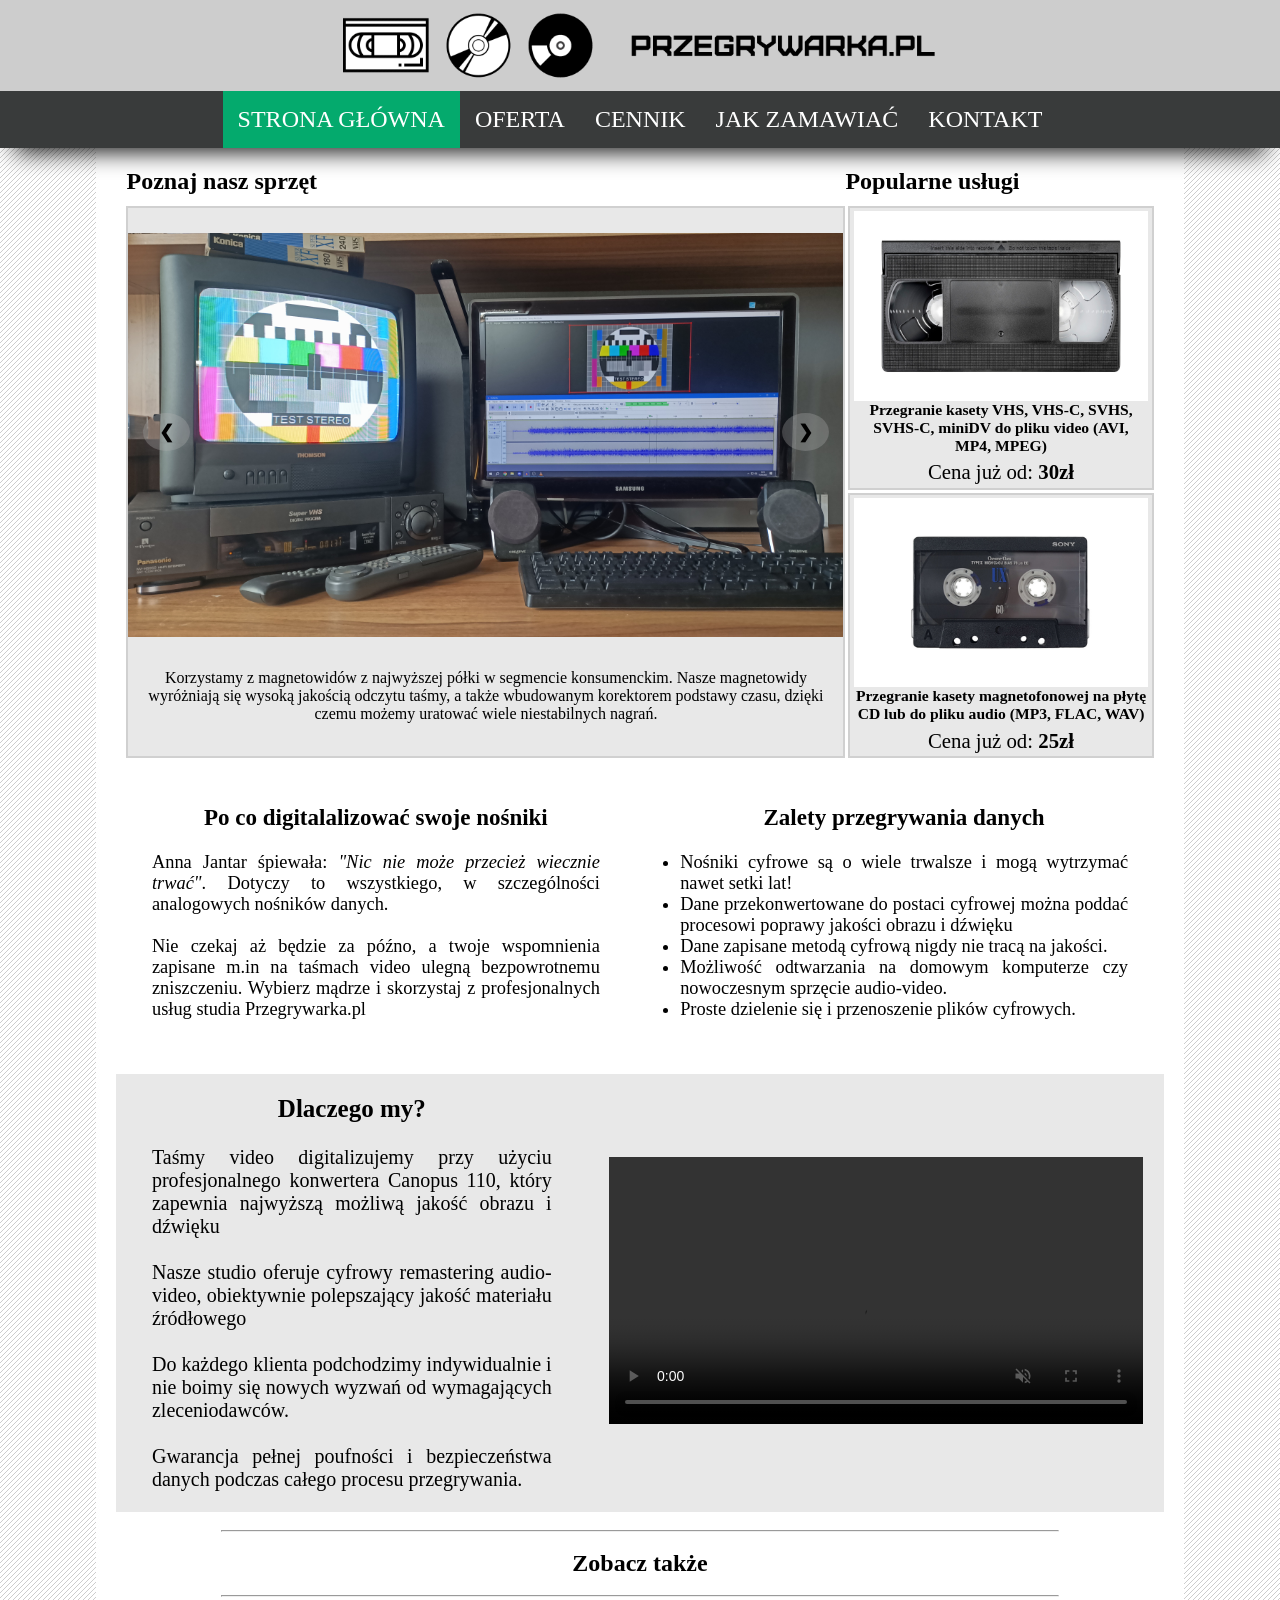
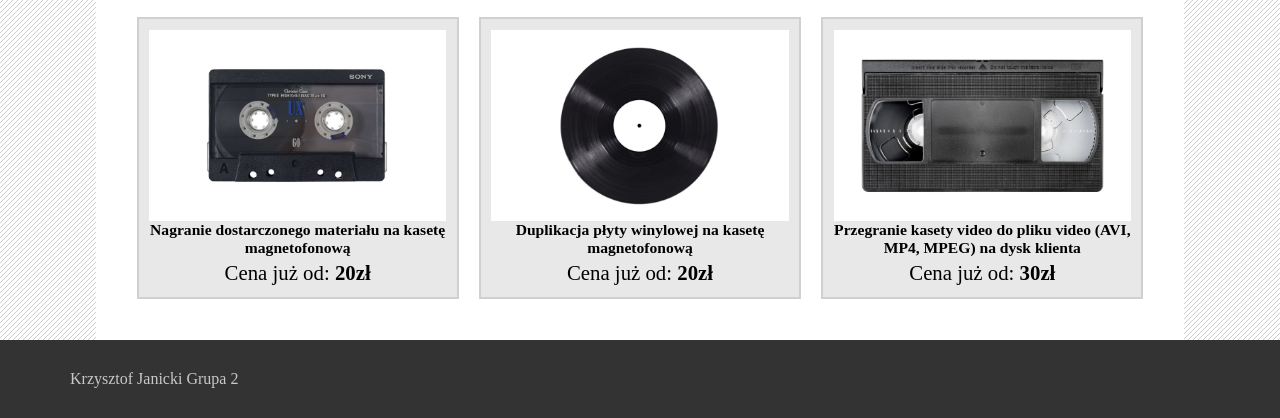
==== commit e4ae2fac: "Update index.html" ====
--- a/index.html
+++ b/index.html
@@ -3,7 +3,7 @@
     <head>
         <script src="jquery-3.6.0.min.js"></script>
         <meta charset="utf-8">
-	 <meta name="viewport" content="width=device-width, initial-scale=1">
+	 <meta name=”viewport” content=”width=device-width, height=device-height, initial-scale=1.0, user-scalable=yes, maximum-scale=5.0″ />
         <title>Przegrywarka.pl - Twoje studio digitalizacji</title>
         <link rel="stylesheet" href="styl.css">
     </head>
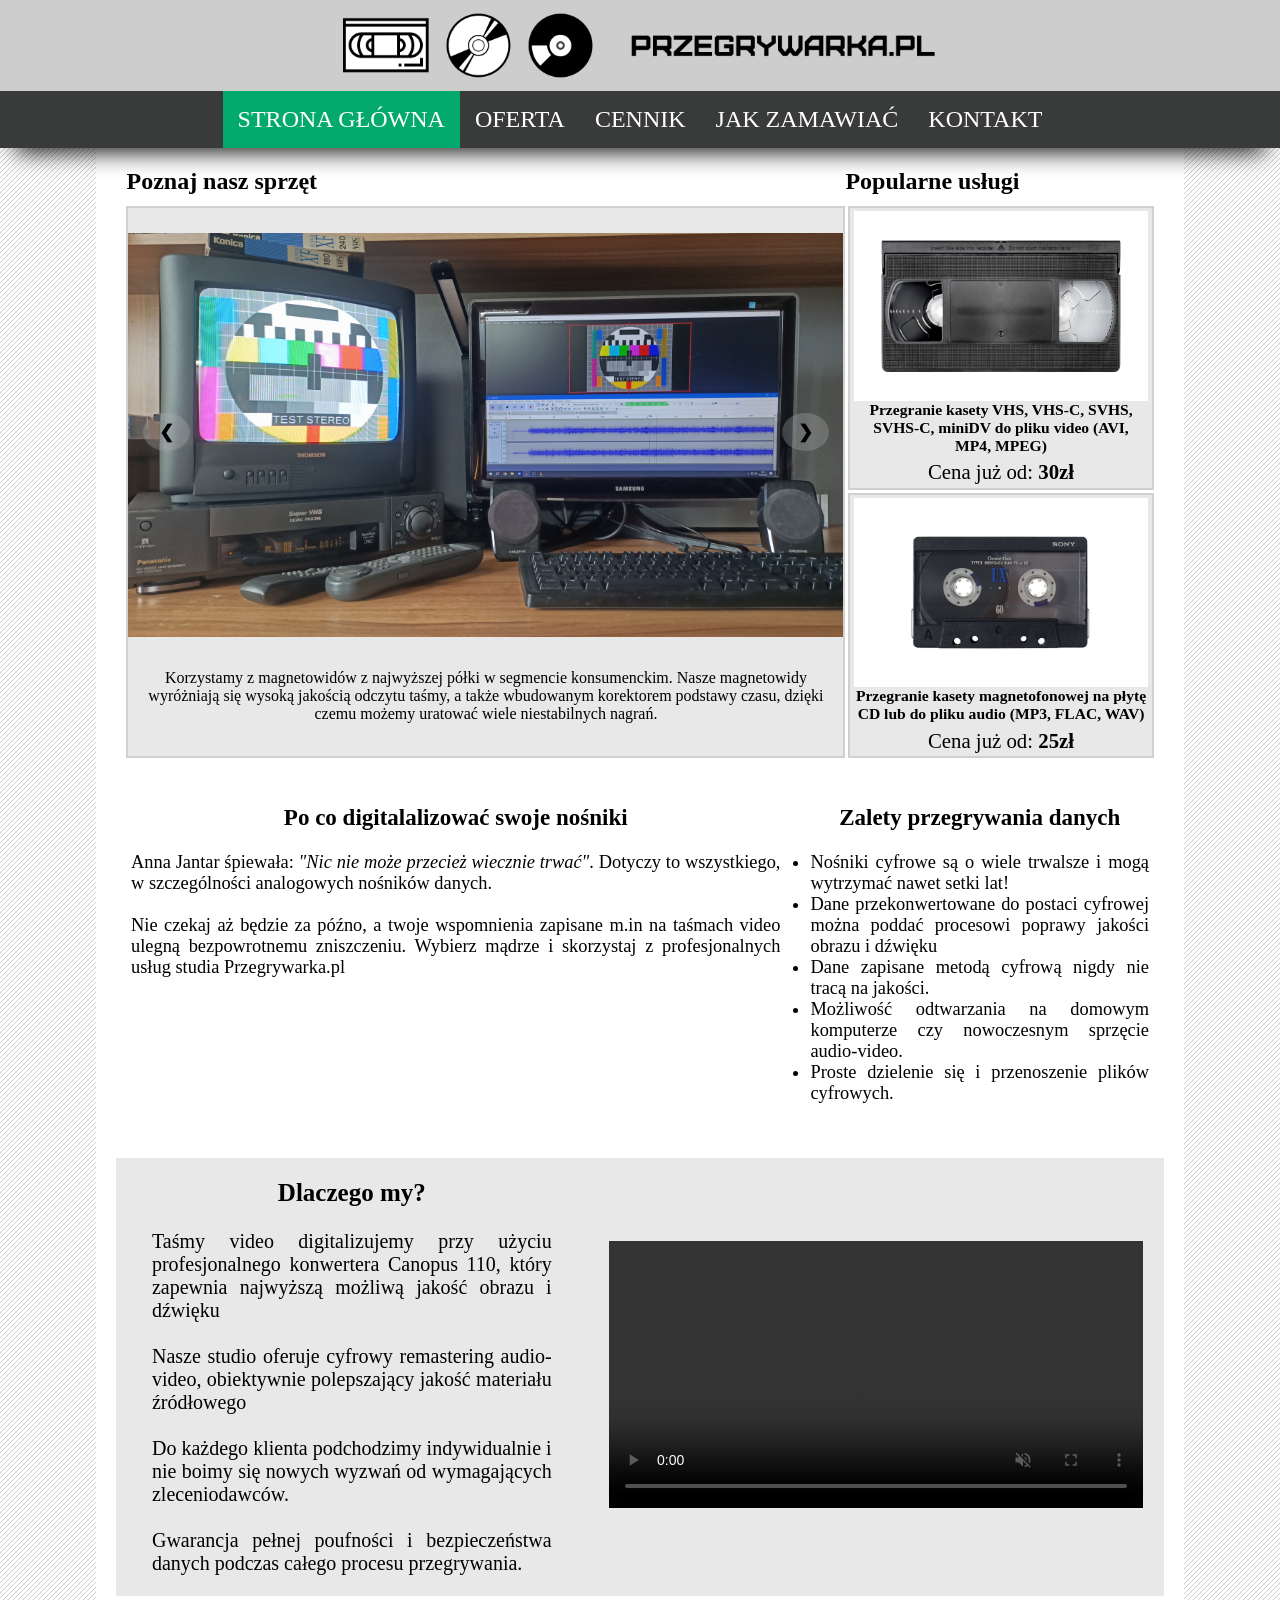
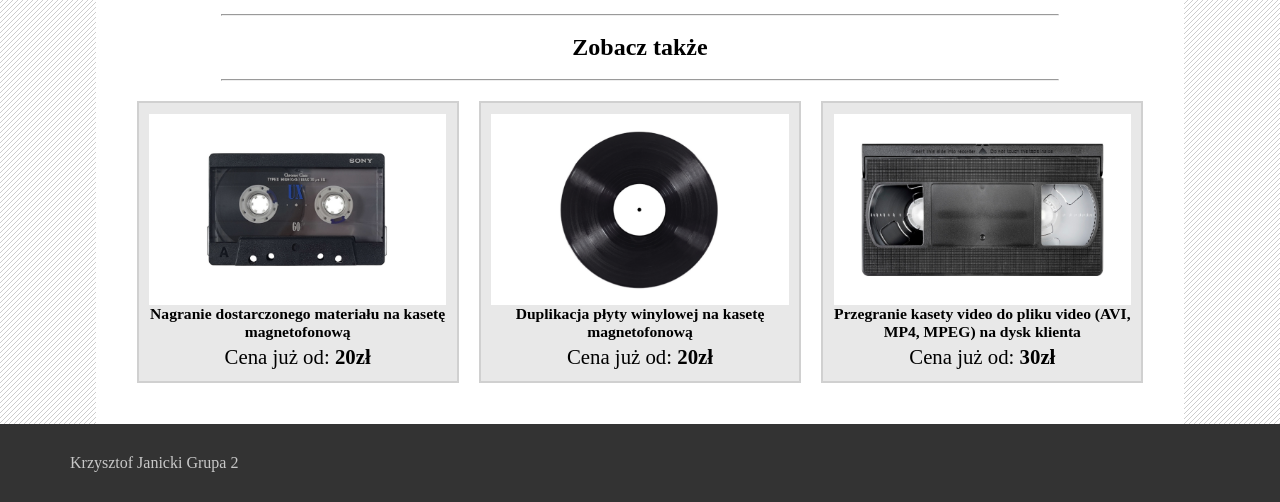
==== commit ec148efa: "Update index.html" ====
--- a/index.html
+++ b/index.html
@@ -3,7 +3,6 @@
     <head>
         <script src="jquery-3.6.0.min.js"></script>
         <meta charset="utf-8">
-	 <meta name=”viewport” content=”width=device-width, height=device-height, initial-scale=1.0, user-scalable=yes, maximum-scale=5.0″ />
         <title>Przegrywarka.pl - Twoje studio digitalizacji</title>
         <link rel="stylesheet" href="styl.css">
     </head>
@@ -126,15 +125,15 @@
                     </div>
                     <br>
                     <br>
-                    <div style="display:grid;grid-template-columns: 1fr 1fr;text-align:justify;gap: 5%;margin-left: 2%;margin-right: 2%;">
-                    <div style="font-size:115%;">
+                    <div class="digitalizacja" style="display:flex;text-align:justify;">
+                    <div class="digi" style="font-size:115%;">
                         <p style="font-weight:bold;font-size: 125%;text-align: center;">Po co digitalalizować swoje nośniki</p>
                         <br>
                         <p>Anna Jantar śpiewała: <i>"Nic nie może przecież wiecznie trwać"</i>. Dotyczy to wszystkiego, w szczególności analogowych nośników danych.</p>
                         <br>
                         <p>Nie czekaj aż będzie za późno, a twoje wspomnienia zapisane m.in na taśmach video ulegną bezpowrotnemu zniszczeniu. Wybierz mądrze i skorzystaj z profesjonalnych usług studia Przegrywarka.pl</p>
                     </div>
-                    <div style="font-size:115%;">
+                    <div class="digi" style="font-size:115%;">
                         <p style="font-weight:bold;font-size: 125%;text-align: center;">Zalety przegrywania danych</p>
                         <br>
                         <ul style="padding-left: 15px;padding-right: 15px">
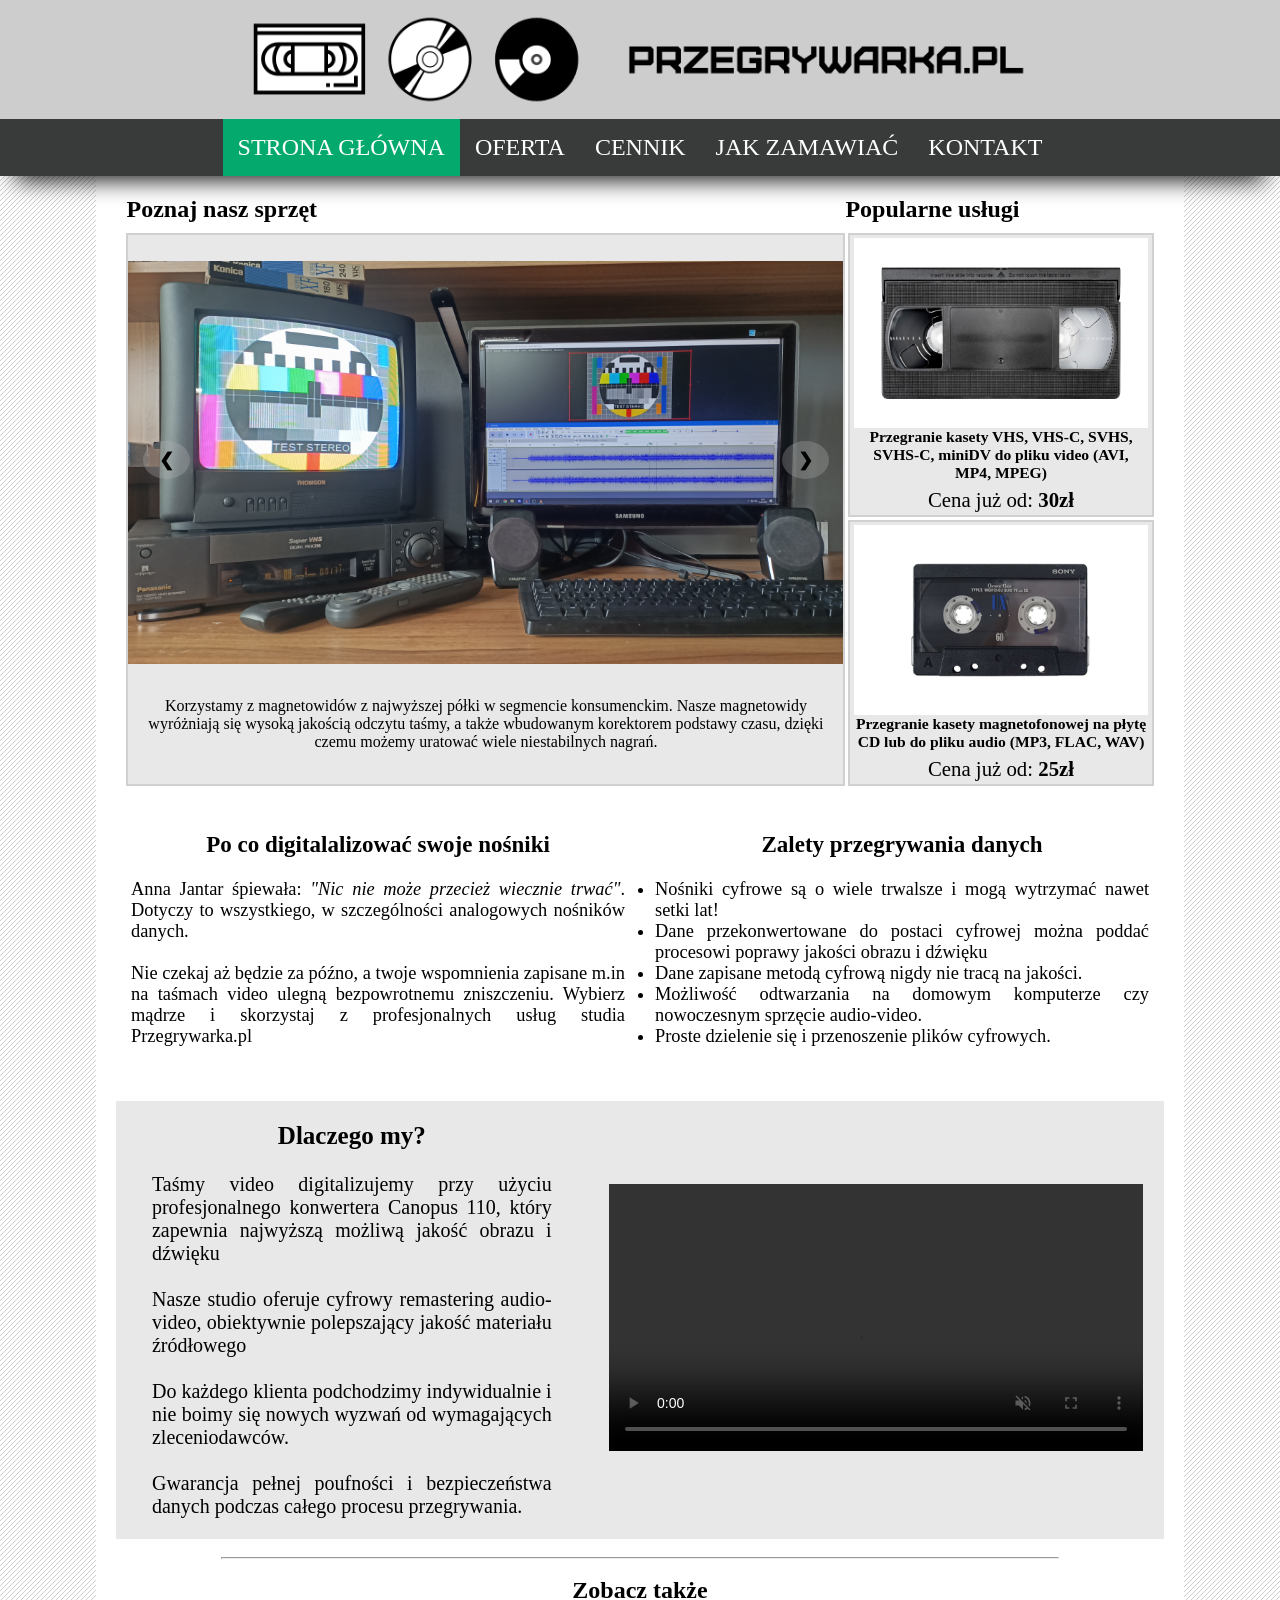
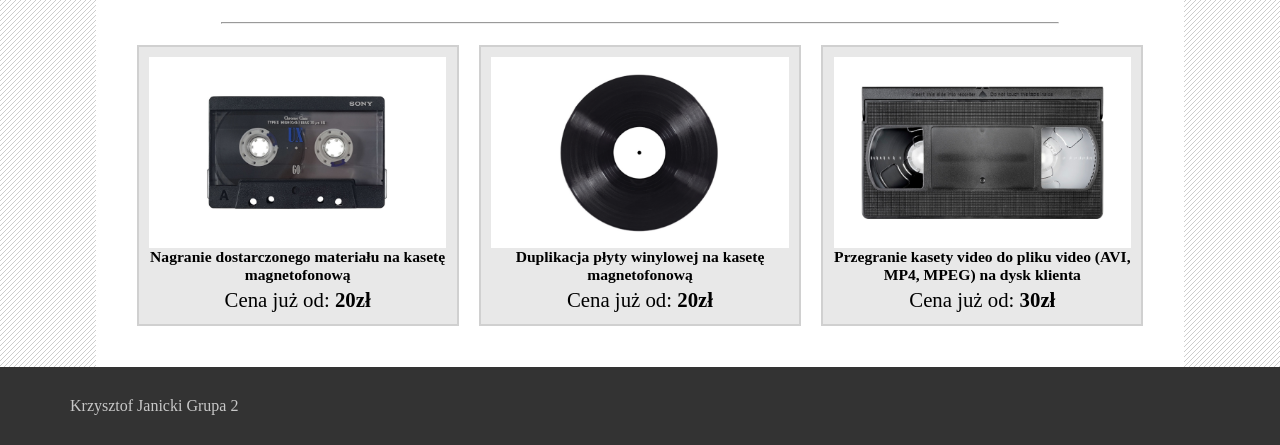
==== commit 58f07cbb: "Add files via upload" ====
--- a/index.html
+++ b/index.html
@@ -3,15 +3,17 @@
     <head>
         <script src="jquery-3.6.0.min.js"></script>
         <meta charset="utf-8">
+        <meta name="viewport" content="width=device-width, initial-scale=1">
         <title>Przegrywarka.pl - Twoje studio digitalizacji</title>
         <link rel="stylesheet" href="styl.css">
     </head>
     <body>
         <div class="banner" id="banner">
-            <img src="Obrazki/LogoStrony.png" width="50%" height="50%" alt="logo">
+            <img class="logo"src="Obrazki/LogoStrony.png"  alt="logo">
         </div>
         <div class="menu" id="menu">
-            <div class="lista">
+            <button class="rozwijaneMenuGuzik">MENU</button>
+            <div class="lista rozwijaneMenuTresc">
                 <ul>
                     <li class="li-aktywne"><a href="index.html">STRONA GŁÓWNA</a></li>
                     <li><a href="oferta.html">OFERTA</a></li>
@@ -133,6 +135,7 @@
                         <br>
                         <p>Nie czekaj aż będzie za późno, a twoje wspomnienia zapisane m.in na taśmach video ulegną bezpowrotnemu zniszczeniu. Wybierz mądrze i skorzystaj z profesjonalnych usług studia Przegrywarka.pl</p>
                     </div>
+                    <br>
                     <div class="digi" style="font-size:115%;">
                         <p style="font-weight:bold;font-size: 125%;text-align: center;">Zalety przegrywania danych</p>
                         <br>
@@ -234,6 +237,22 @@
         <div class="stopka" id="stopka">
             <div class="lewo">Krzysztof Janicki Grupa 2</div> 
         </div>
+        <script>
+                var rozw = document.getElementsByClassName("rozwijaneMenuGuzik");
+                var i;
+                
+                for (i = 0; i < rozw.length; i++) {
+                  rozw[i].addEventListener("click", function() {
+                    this.classList.toggle("rozwijaneMenuActive");
+                    var rozwijaneMenuTresc = this.nextElementSibling;
+                    if (rozwijaneMenuTresc.style.maxHeight){
+                        rozwijaneMenuTresc.style.maxHeight = null;
+                    } else {
+                        rozwijaneMenuTresc.style.maxHeight = rozwijaneMenuTresc.scrollHeight + "px";
+                    } 
+                  });
+                }
+            </script>
         <script>
             var H = $('#banner').height() + $('#menu').height() + $('#stopka').height();
             $("#tlo").css('min-height',"calc(100vh - " + H + "px )");
--- a/styl.css
+++ b/styl.css
@@ -15,7 +15,14 @@
 font-family: furore;
   src: url(Furore.otf);
 }
-
+@media only screen and (min-width: 800px){
+	.menu ul .menutrigger{
+		display: none;
+	}
+	.rozwijaneMenuGuzik {
+		display: none;
+	}
+}
 *{
 	margin:0;
 	box-sizing:border-box;
@@ -23,7 +30,10 @@
 }
 
 
-
+.logo{
+	width: 50%;
+	height: 50%;
+}
 .banner{
 	display: flex;
 	background-color:#cdcdcd;
@@ -47,7 +57,6 @@
 	list-style-type: none;
 	margin: 0;
 	padding: 0;
-	overflow: hidden;
 	width: 100%;
 	height: auto;
 }
@@ -230,9 +239,6 @@
 	font-size: 15px;
   }
   
-  .rozwactiveInfo {
-	background-color: #555
-  }
   .rozwijanyInfo:hover {
 	background-color: #6d6d6d
   }
@@ -245,6 +251,9 @@
 	margin-left: 5px;
   }
   
+  .rozwactiveInfo {
+	background-color: #555
+  }
   .rozwactiveInfo:after {
 	content: "\2212";
   }
@@ -956,6 +965,9 @@
 	display: flex;
 	flex-direction: column;
 }
+.digi{
+	width: 50%;
+}
 @media only screen and (max-width: 1650px){
 	.tresc{
 		width: 85%;
@@ -966,7 +978,10 @@
 	.tresc{
 		flex-direction: column;
 	}
-
+	.logo{
+		width: 65%;
+		height: 65%;
+	}
 	.uslugi_menu{
 		width:100%;
 		position: static;
@@ -1065,15 +1080,87 @@
 		margin-left: 0;
 		margin-top: 0;
 	}
-
-}
+	.logo{
+		width: 75%;
+		height: 75%;
+	}
+
+}
+
+
+
+
 @media only screen and (max-width: 800px){
 	body{
-		font-size: 32px;
-	}
-}
-@media only screen and (max-width: 500px){
-	body{
-		font-size: 32px;
-	}
+		font-size: 18px;
+		
+	}
+	.popularne{
+		flex-direction: column;
+	}
+	.digi{
+		width: 100%;
+	}
+	.digitalizacja{
+		flex-direction: column;
+	}
+	.menu{
+		display: block;
+	}
+	.menu li{
+		font-size: 140%;
+	}
+	.lista > ul{
+		flex-direction: column;
+	}
+	.menu a{
+		justify-content: left;
+	}
+	.rozwijaneMenuGuzik {
+		background-color: #393b3b;
+		color: white;
+		cursor: pointer;
+		padding: 20px;
+		width: 100%;
+		border: none;
+		text-align: left;
+		outline: none;
+		font-size: 15px;
+	  }
+	.rozwijaneMenuGuzik:hover {
+	background-color: #6d6d6d
+	}
+
+	.rozwijaneMenuGuzik:after {
+		content: '\002B';
+		color: white;
+		font-weight: bold;
+		float: right;
+		margin-left: 5px;
+	  }
+
+	.rozwijaneMenuTresc {
+		font-family: calibri;
+		max-height: 0;
+		overflow: hidden;
+		transition: max-height 0.2s ease-out;
+		text-align: justify;
+		font-size: 80%;
+	  }
+	.rozwijaneMenuActive {
+	background-color: #555
+	}
+	.rozwijaneMenuActive:after {
+	content: "\2212";
+	}
+	.logo{
+		width: 80%;
+		height: 80%;
+	}
+}
+@media only screen and (max-width: 650px){
+.logo{
+	width: 100%;
+	height: 100%;
+}
 }
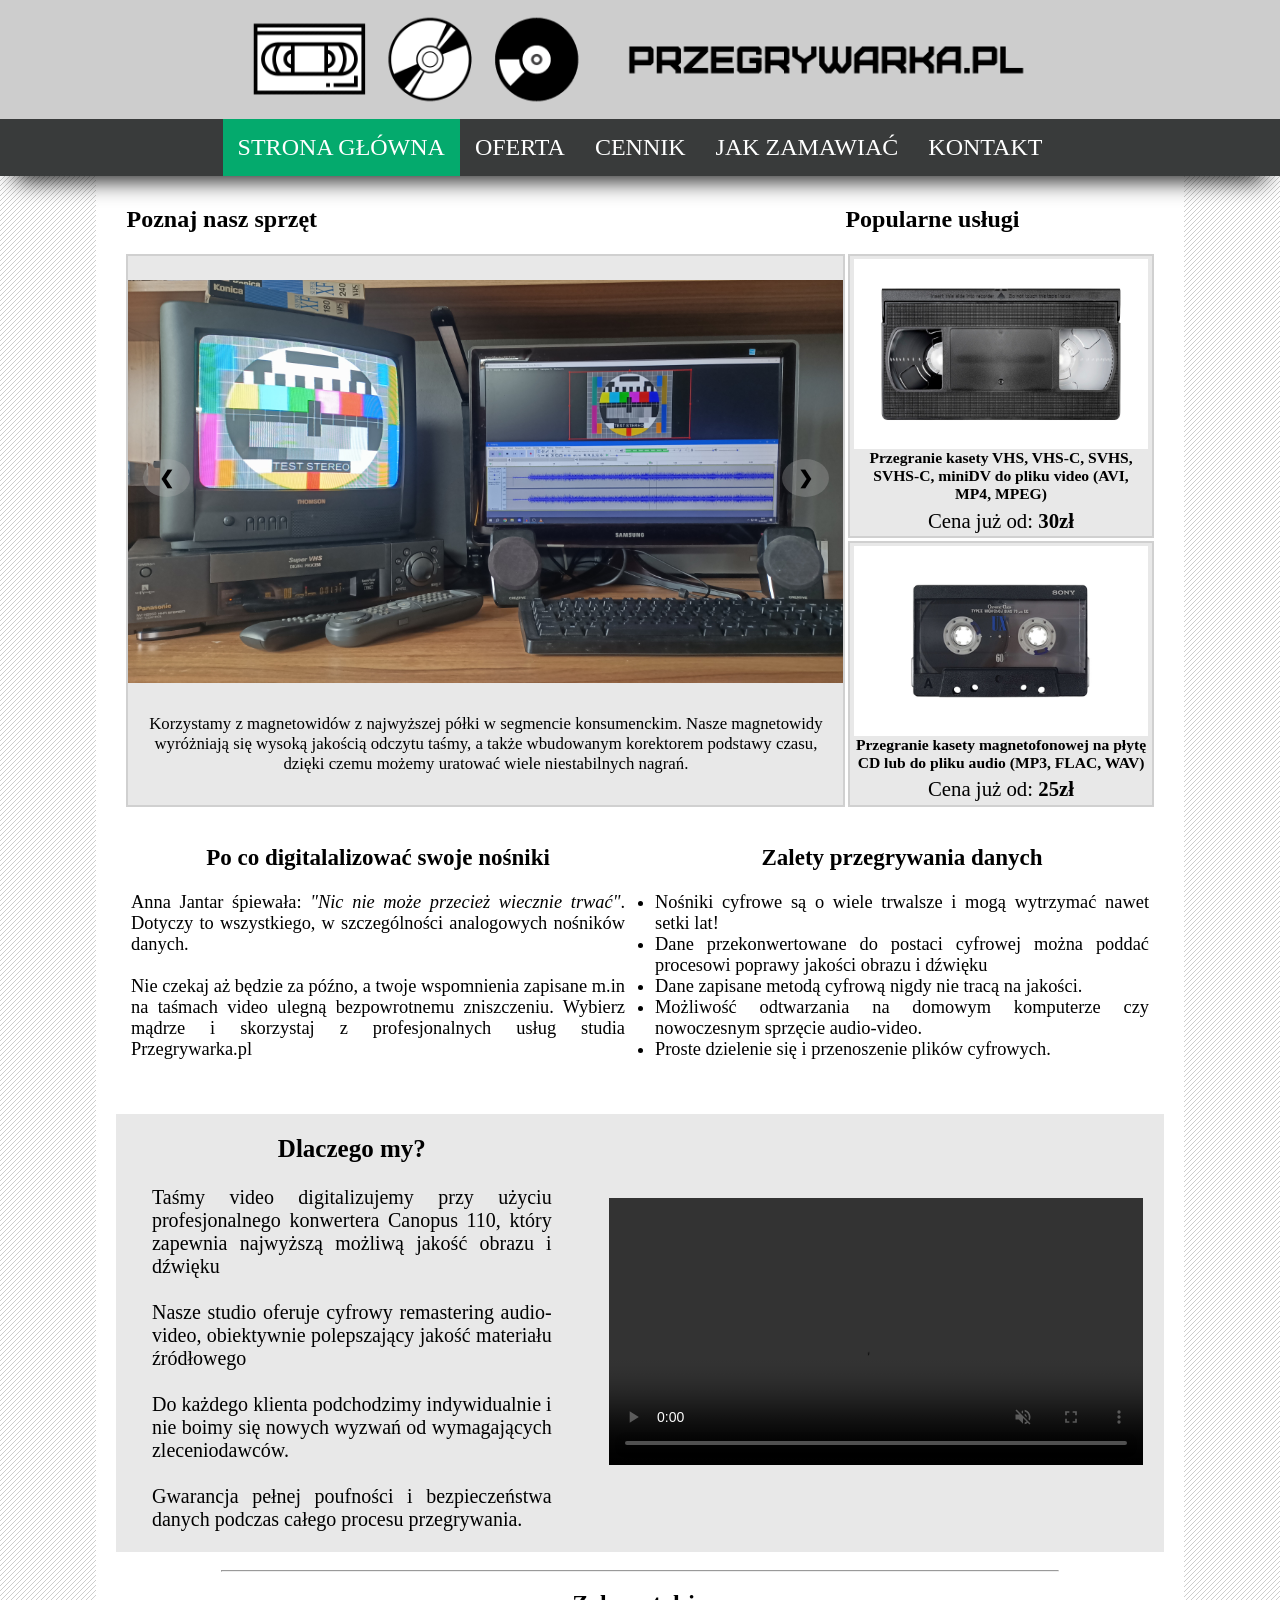
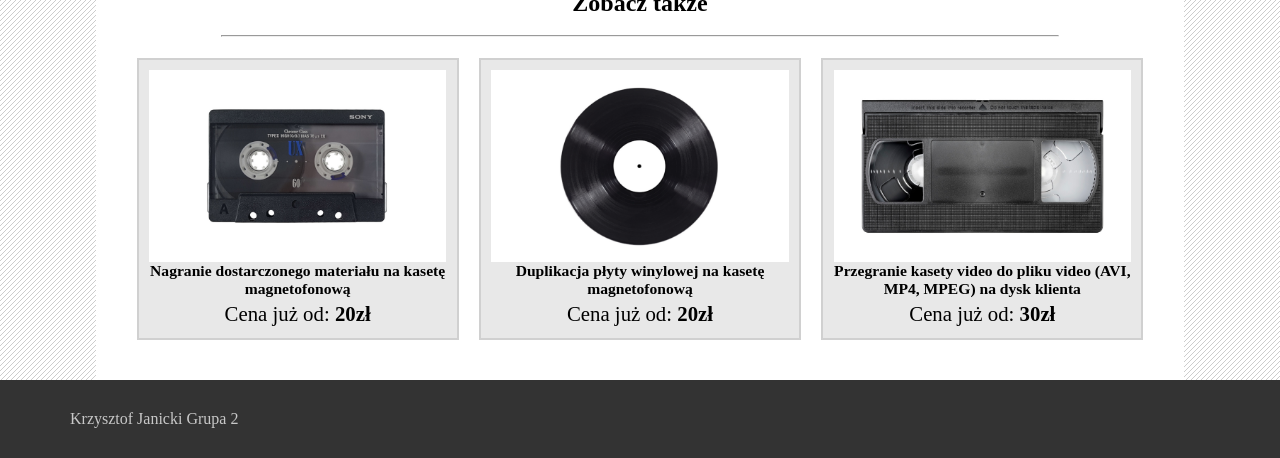
==== commit 327bbfd9: "Add files via upload" ====
--- a/index.html
+++ b/index.html
@@ -34,8 +34,8 @@
                 -->
 
 
-                    <div style="display: flex;font-size: 150%;font-weight: bold;padding: 0 1% 0 1%">
-                        <div style="width: 70%;">
+                    <div style="display: flex;font-size: 150%;font-weight: bold;padding: 1%">
+                        <div class="poznajsprzet">
                             Poznaj nasz sprzęt
                         </div>
                         <div class="wideonly" style="width: 30%;">
@@ -78,10 +78,12 @@
 
                         </div>
                         <div class="welcomeprawo" style="height: 100%;">
-                            <div class="smallonly">
-                                Popularne usługi
-                                <br>
+                            <div style="display: flex;font-size: 150%;font-weight: bold;">
+                                <div class="smallonly">
+                                    Popularne usługi
+                                </div>
                             </div>
+
                             <div class="popularne">
                                 <div class='uslugi_wynik'   style="height: 100%;">
                                     <a href='http://stackoverflow.com' style='display:flex;flex-direction: column;	text-decoration:none;width:100%; height: 100%; color:black;'>
@@ -126,8 +128,7 @@
 
                     </div>
                     <br>
-                    <br>
-                    <div class="digitalizacja" style="display:flex;text-align:justify;">
+                    <div class="digitalizacja">
                     <div class="digi" style="font-size:115%;">
                         <p style="font-weight:bold;font-size: 125%;text-align: center;">Po co digitalalizować swoje nośniki</p>
                         <br>
@@ -173,11 +174,13 @@
 
                     </div>
                     <br>
-                    <hr style="width:80%;margin-left:10%">
-                    <br>
-                    <p style="text-align:center;font-size:x-large;font-weight:bold">Zobacz także</p>
-                    <br>
-                    <hr style="width:80%;margin-left:10%">
+                    <div class="zobacztakze">
+                        <hr>
+                        <br>
+                        <p style="text-align:center;font-size:x-large;font-weight:bold">Zobacz także</p>
+                        <br>
+                        <hr>
+                    </div>
                     <div class='produkty2'><div class='uslugi_wynik' >
                         <a href='http://stackoverflow.com' style='display:flex;flex-direction: column;	text-decoration:none;width:100%; height: 100%; color:black;'>
                                     <div style='height: 90%;padding-bottom: 2%'>
--- a/styl.css
+++ b/styl.css
@@ -874,7 +874,8 @@
 	border: 2px solid  #d0d0d0;
 	background-color: #E8E8E8 ;
 	margin: 0;
-	height: 100%;	
+	height: 100%;
+	font-size: 105%;
 	display: flex;
 	justify-content: space-evenly;
 	flex-direction: column;
@@ -968,6 +969,18 @@
 .digi{
 	width: 50%;
 }
+.digitalizacja{
+	display:flex;
+	text-align:justify;
+	margin-top: 1%;
+}
+.zobacztakze > hr{
+	width:80%;
+	margin-left:10%;
+}
+.poznajsprzet{
+	width: 70%;
+}
 @media only screen and (max-width: 1650px){
 	.tresc{
 		width: 85%;
@@ -1016,7 +1029,9 @@
 	}
 }
 @media only screen and (max-width: 1150px){
-
+	.smallonly{
+		padding: 3%;
+	}
 	.tresc{
 		flex-direction: column;
 		width: 95%;
@@ -1100,9 +1115,11 @@
 	}
 	.digi{
 		width: 100%;
+		margin-top: 2%;
 	}
 	.digitalizacja{
 		flex-direction: column;
+		margin-top: 2%;
 	}
 	.menu{
 		display: block;
@@ -1120,16 +1137,14 @@
 		background-color: #393b3b;
 		color: white;
 		cursor: pointer;
-		padding: 20px;
+		padding: 15px;
 		width: 100%;
 		border: none;
 		text-align: left;
 		outline: none;
-		font-size: 15px;
+		font-size: 110%;
 	  }
-	.rozwijaneMenuGuzik:hover {
-	background-color: #6d6d6d
-	}
+
 
 	.rozwijaneMenuGuzik:after {
 		content: '\002B';
@@ -1147,9 +1162,7 @@
 		text-align: justify;
 		font-size: 80%;
 	  }
-	.rozwijaneMenuActive {
-	background-color: #555
-	}
+
 	.rozwijaneMenuActive:after {
 	content: "\2212";
 	}
@@ -1157,6 +1170,26 @@
 		width: 80%;
 		height: 80%;
 	}
+	.textSlides{
+		text-align: justify;
+		padding: 5%;
+	}
+	.dlaczegomy{
+		font-size: 115%;
+	}
+	.popularne >.uslugi_wynik.bottom{
+		margin-top: 5%;
+	}
+	.zobacztakze > hr{
+		width:100%;
+		margin-left:0%;
+	}
+	.produkty2{
+		flex-direction: column;
+	}
+	.poznajsprzet{
+		width: 100%;
+	}
 }
 @media only screen and (max-width: 650px){
 .logo{
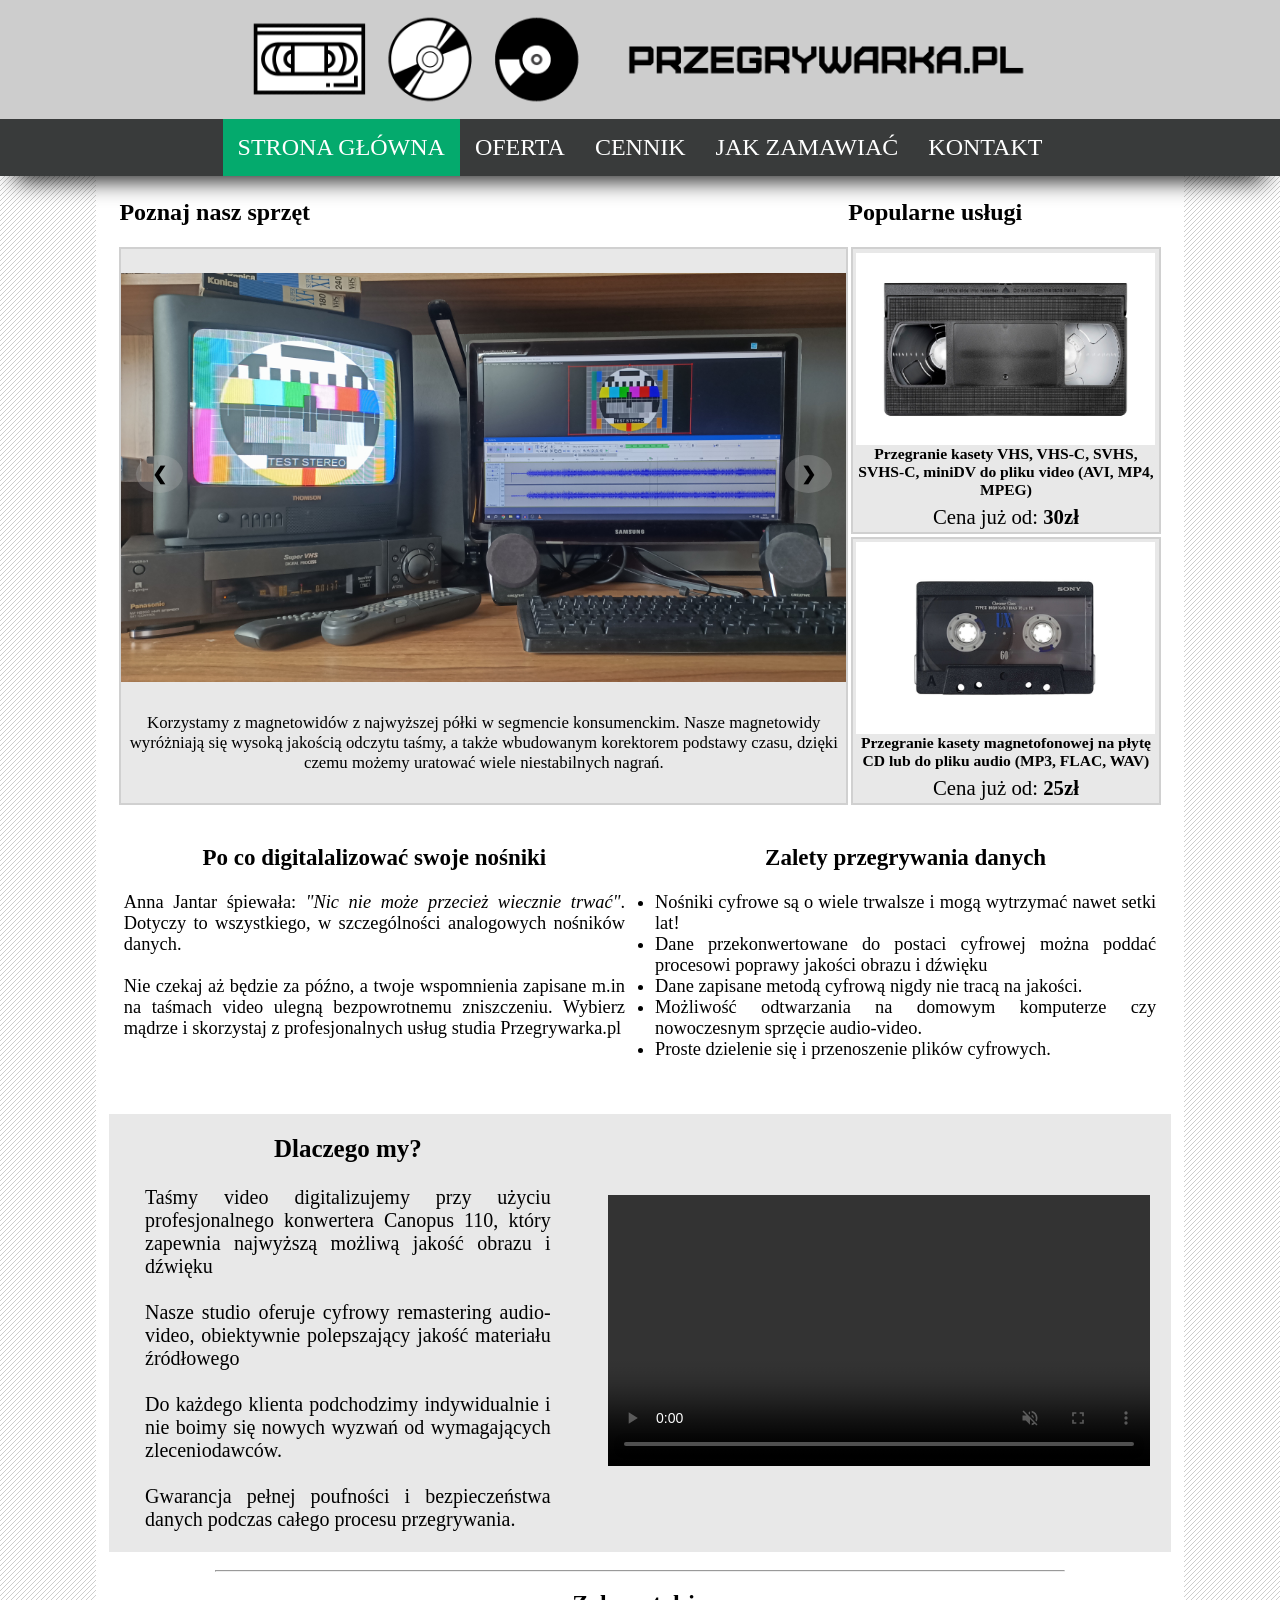
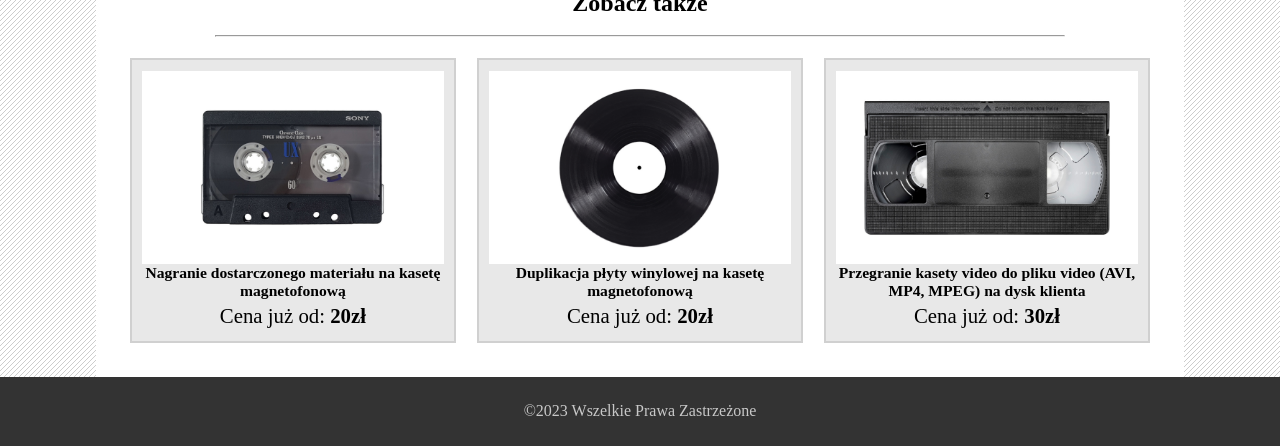
==== commit d91b2515: "Add files via upload" ====
--- a/index.html
+++ b/index.html
@@ -9,7 +9,7 @@
     </head>
     <body>
         <div class="banner" id="banner">
-            <img class="logo"src="Obrazki/LogoStrony.png"  alt="logo">
+            <img class="logo" src="Obrazki/LogoStrony.png"  alt="logo">
         </div>
         <div class="menu" id="menu">
             <button class="rozwijaneMenuGuzik">MENU</button>
@@ -238,7 +238,7 @@
             </div>
         </div>
         <div class="stopka" id="stopka">
-            <div class="lewo">Krzysztof Janicki Grupa 2</div> 
+            <div class="lewo"><p>©2023 Wszelkie Prawa Zastrzeżone</p></div>
         </div>
         <script>
                 var rozw = document.getElementsByClassName("rozwijaneMenuGuzik");
--- a/styl.css
+++ b/styl.css
@@ -100,7 +100,7 @@
 	width: 75%;
 	display: flex;
 	position: relative;
-	padding: 20px;
+	padding: 1%;
 	left:12.5%;
 	z-index: 2;
 }
@@ -127,7 +127,7 @@
 	padding: 30px 70px 30px 0px;
 	margin-left: auto;
 }
-.lewo{
+/*.lewo{
 	display: flex;
 	justify-content: left;
 	flex: 1 1 0%;
@@ -139,6 +139,20 @@
 	width:50%;
 	padding: 30px 0px 30px 70px;
 }
+
+*/
+.lewo{
+	display: flex;
+	justify-content: center;
+	flex: 1 1 0%;
+	background-color: #333;
+	color:#ffffffbb;
+	font-family: calibri;
+	text-align: center;
+	float: left;
+	width:100%;
+	padding: 2%;
+}
 p{
 	padding-left: 15px;	
 	padding-right: 15px;	
@@ -179,7 +193,7 @@
 
 ///////////////////////////////////////////////*/
 .kontaktlewo{
-	padding: 30px;
+	padding: 2%;
 	width: 45%;
 	text-align: center;
 	font-size: 150%;
@@ -189,7 +203,7 @@
 }
 .pkontaktl{
 	font-family: furore;
-	padding-bottom: 30px;
+	padding-bottom: 4%;
 	text-align: left;
 }
 .tekst img, .tekst svg {
@@ -260,7 +274,7 @@
   
   .rozwijanytekstInfo {
 	font-family: calibri;
-	padding: 0 20px 0 20px;
+	padding: 0 15px 0 15px;
 	max-height: 0;
 	overflow: hidden;
 	transition: max-height 0.2s ease-out;
@@ -274,7 +288,7 @@
 
 .kontaktprawo{
 	width: 55%;
-    padding: 30px;
+    padding: 2%;
     text-align: center;
     font-size: 150%;
 	justify-content:center;
@@ -287,7 +301,7 @@
 
 .pkontaktp{
 	font-family: furore;
-	padding-bottom: 30px;
+	padding-bottom: 4%;
 	text-align: center;
 }
 input,textarea
@@ -476,7 +490,7 @@
 	box-shadow: inset 0 1px 0 black, inset 0 -1px 0 black;
 }
   td, th{
-	padding: 10px;
+	padding: 0.85%;
 	border: solid 1px black;
 	background-clip: padding-box;
 
@@ -824,7 +838,7 @@
 	font-size: 75%;
 }
 .item_span1_styl{
-
+	height: 90%;
 	padding-bottom: 2%;
 }
 .item_span2_styl{
@@ -981,6 +995,34 @@
 .poznajsprzet{
 	width: 70%;
 }
+.zamawianie{
+	font-size: 110%;
+	line-height: 1.75em;
+	padding: 1em;
+}
+.szersze{
+	width: 33.3333%;
+	padding: 1%;
+}
+.szerszeB{
+	width: 50%;
+	padding: 1%;
+}
+.szersze table{
+	height:80%;
+}
+.menuaudio hr{
+	width: 80%;
+	margin-left: 15px;
+}
+.menuvideo hr{
+	width: 80%;
+	margin-left: 15px;
+}
+.imgguzik{
+	max-width: 100%;
+	height: 2em;
+}
 @media only screen and (max-width: 1650px){
 	.tresc{
 		width: 85%;
@@ -1058,6 +1100,7 @@
 	.uslugi_wynik{
 		flex-basis: 48%;
 	}
+
 	.ostatni{
 		display: none;
 	}
@@ -1099,15 +1142,32 @@
 		width: 75%;
 		height: 75%;
 	}
-
-}
-
+	.tresc{
+		padding: 2.5%;
+	}
+	.item_styl{
+		flex-basis: 48%;
+	}
+}
+@media only screen and (max-width: 1000px){
+	.szersze{
+		width: 100%;
+	}
+	.szerszeB{
+		width: 100%;
+	}
+	.platnosci{
+		flex-direction: column;
+	}
+
+
+}
 
 
 
 @media only screen and (max-width: 800px){
 	body{
-		font-size: 18px;
+		font-size: 16px;
 		
 	}
 	.popularne{
@@ -1190,10 +1250,74 @@
 	.poznajsprzet{
 		width: 100%;
 	}
+	.banner{
+		padding-top: 2%;
+		padding-bottom: 2%;
+	}
+	.full-width-small {
+		grid-column: 1 / 3;
+		position: relative;
+	  }
+	  .tresc{
+		padding: 4%;
+	}
+	.zamawianie{
+		padding: 0;
+		padding-top: 1em;
+		padding-bottom: 1em;
+	}
+
 }
 @media only screen and (max-width: 650px){
 .logo{
 	width: 100%;
 	height: 100%;
 }
+.menuav{
+	display: flex;
+	flex-direction: column;
+}
+.menuaudio{
+	width: 100%;
+}
+.menuvideo{
+	width: 100%;
+}
+.nosniki{
+	text-align: center;
+}
+.menuaudio hr{
+	width: 90%;
+	margin: 0;
+	margin-left:5%;
+	margin-right:5%;
+}
+.menuvideo hr{
+	width: 90%;
+	margin: 0;
+	margin-left:5%;
+	margin-right:5%;
+}
+
+.uslugi_wynik_siatka {
+flex-basis: 100%;
+}
+.uslugi_wynik {
+	flex-basis: 100%;
+}
+.uslugi_wynik_lista{
+	font-size: 80%;
+}
+.span_lista_4{
+	font-size: 100%;
+}
+.item_styl{
+	flex-basis: 100%;
+}
+.tabela{
+	overflow-x: auto;
+}
+.sticky{
+	position:unset;
+}
 }
